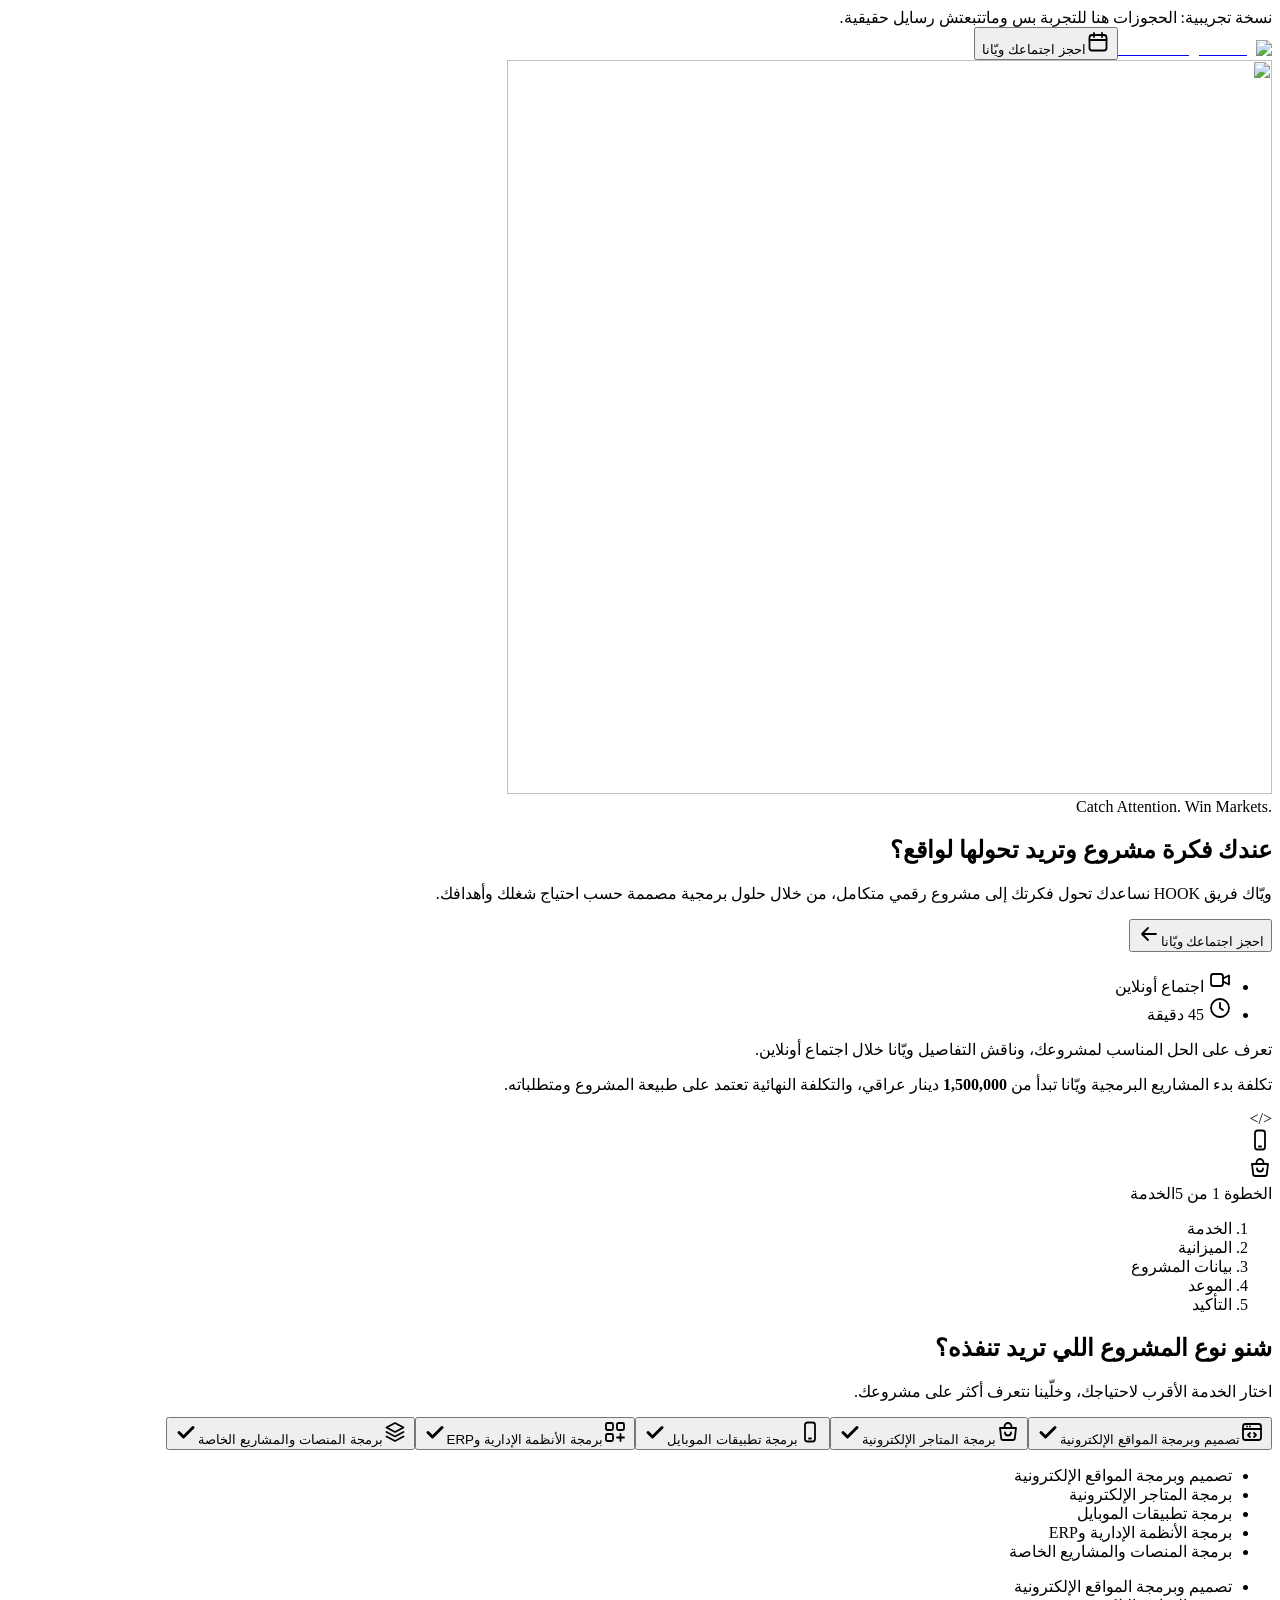
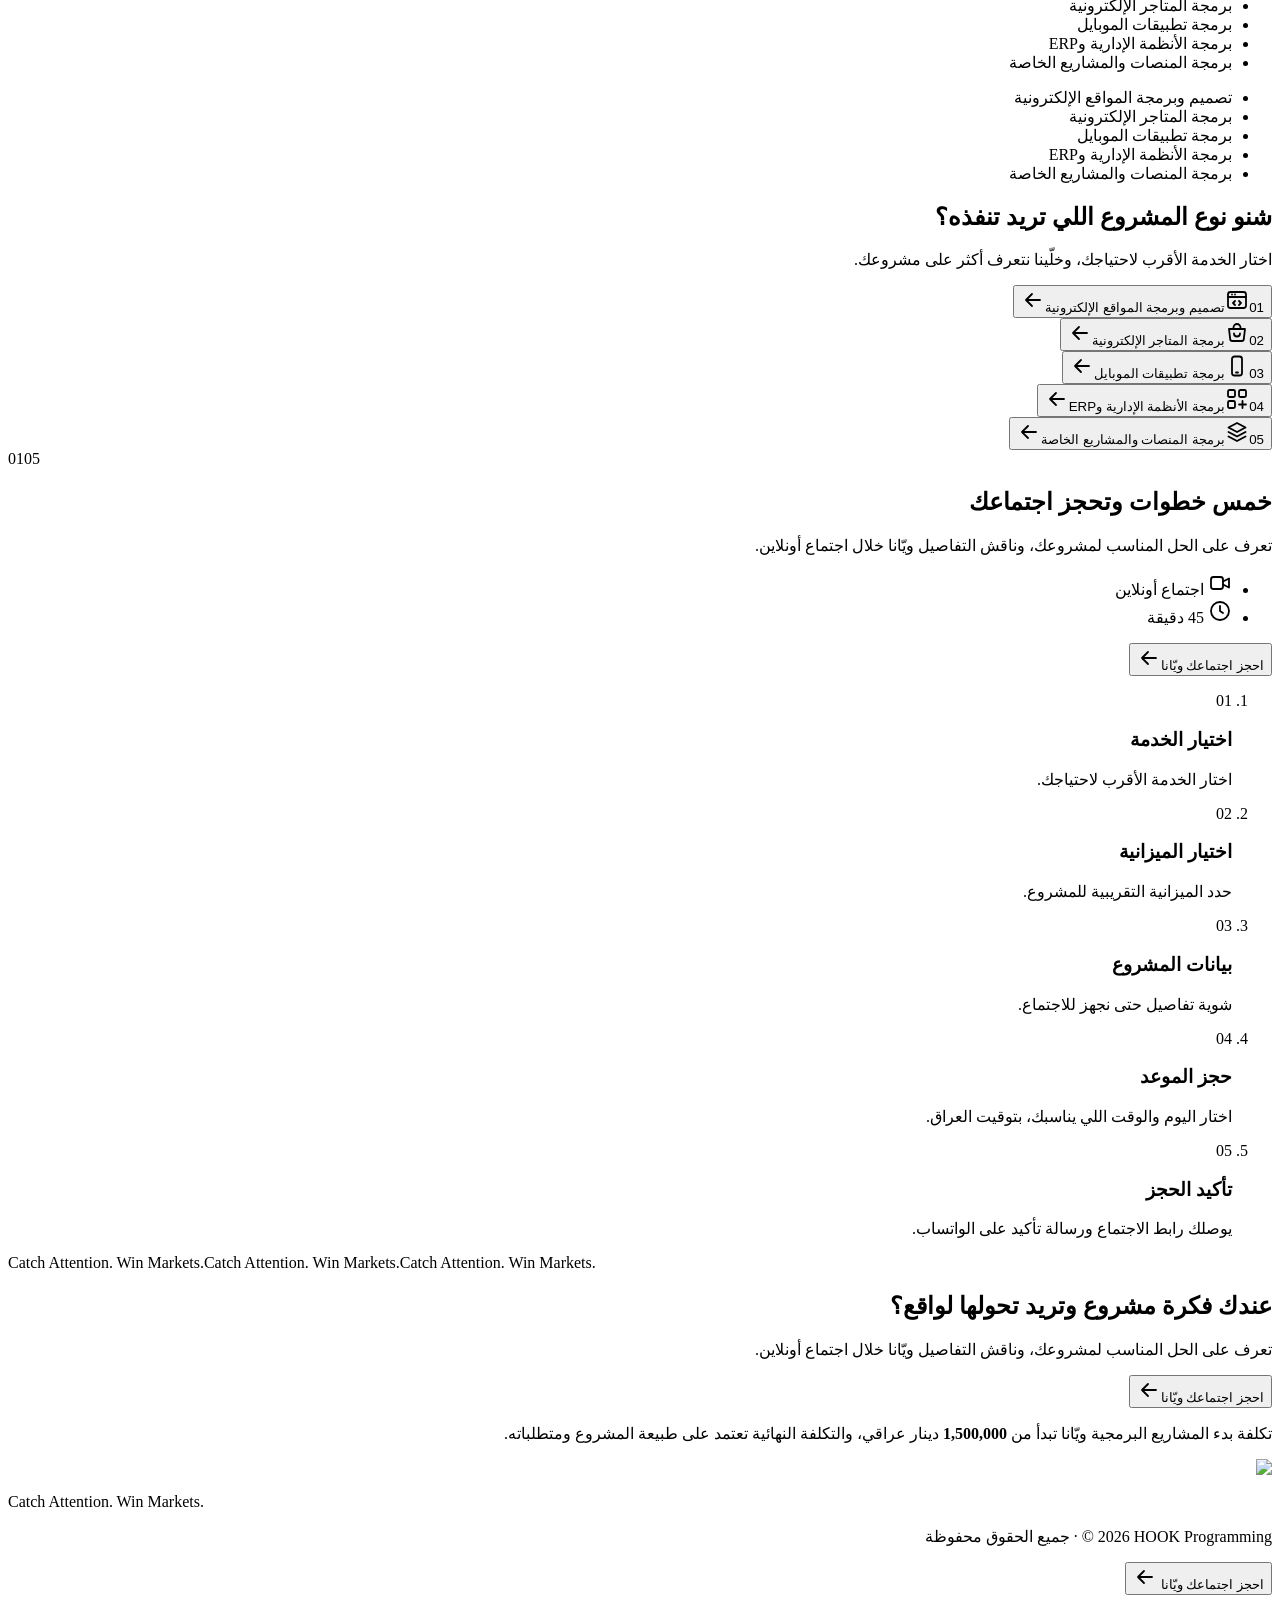
==== index.html @ b8d16e08 "Preview build 2026-11-19T22:41" ====
<!DOCTYPE html><html lang="ar" dir="rtl" class="NBnCba_variable antialiased"><head><meta charSet="utf-8"/><meta name="viewport" content="width=device-width, initial-scale=1"/><link rel="preload" href="/hook-preview/_next/static/media/4fb4363ca5982ca4-s.p.40_3w74kn95bo.woff2" as="font" crossorigin="" type="font/woff2"/><link rel="preload" href="/hook-preview/_next/static/media/f9a7f4f17784fbaa-s.p.08tn9snzkmifr.woff2" as="font" crossorigin="" type="font/woff2"/><link rel="preload" as="image" href="/hook-preview/brand/logo-horizontal.png"/><link rel="stylesheet" href="/hook-preview/_next/static/chunks/1wvkliy9l3chz.css" data-precedence="next"/><link rel="preload" as="script" fetchPriority="low" href="/hook-preview/_next/static/chunks/0uk63h0tuavo5.js"/><script src="/hook-preview/_next/static/chunks/0li7vzj18bfpo.js" async=""></script><script src="/hook-preview/_next/static/chunks/3lbm-r_1xmrrq.js" async=""></script><script src="/hook-preview/_next/static/chunks/41knupmim4kr8.js" async=""></script><script src="/hook-preview/_next/static/chunks/turbopack-120xuikn58gkx.js" async=""></script><script src="/hook-preview/_next/static/chunks/1e8blic1djf2d.js" async=""></script><script src="/hook-preview/_next/static/chunks/2da-fnyqw4diq.js" async=""></script><script src="/hook-preview/_next/static/chunks/3cg67i8x_c6ft.js" async=""></script><meta name="theme-color" content="#001f60"/><title>HOOK Programming | احجز اجتماعك ويّانا</title><meta name="description" content="ويّاك فريق HOOK نساعدك تحول فكرتك إلى مشروع رقمي متكامل. احجز اجتماع أونلاين وناقش تفاصيل مشروعك ويّانا."/><meta name="robots" content="noindex, nofollow"/><meta property="og:title" content="HOOK Programming | احجز اجتماعك ويّانا"/><meta property="og:description" content="عندك فكرة مشروع وتريد تحولها لواقع؟ احجز اجتماعك ويّا فريق HOOK."/><meta property="og:locale" content="ar_IQ"/><meta property="og:type" content="website"/><meta name="twitter:card" content="summary"/><meta name="twitter:title" content="HOOK Programming | احجز اجتماعك ويّانا"/><meta name="twitter:description" content="عندك فكرة مشروع وتريد تحولها لواقع؟ احجز اجتماعك ويّا فريق HOOK."/><link rel="icon" href="/hook-preview/icon.png?icon.2dky_c0a41x7n.png" sizes="209x210" type="image/png"/><meta name="next-size-adjust" content=""/><script src="/hook-preview/_next/static/chunks/0cz1d0mv5g_q7.js" noModule=""></script></head><body class="min-h-dvh"><div hidden=""><!--$--><!--/$--></div><div class="relative z-50 bg-orange px-4 py-1.5 text-center text-xs font-bold text-white">نسخة تجريبية: الحجوزات هنا للتجربة بس وماتتبعتش رسايل حقيقية.</div><header class="sticky top-0 z-40 -mb-[76px] px-3 pt-3 sm:px-5"><div class="mx-auto flex h-16 max-w-6xl items-center justify-between gap-2 rounded-full border bg-white/95 pe-2 ps-4 backdrop-blur-md transition-shadow duration-300 sm:pe-2.5 sm:ps-6 xl:max-w-7xl 2xl:max-w-[1400px] border-white/70 shadow-[0_10px_40px_-18px_rgb(0_0_0/0.6)]"><a href="#top" aria-label="HOOK Programming" class="block shrink-0"><img alt="HOOK Programming" width="2434" height="700" decoding="async" data-nimg="1" class="h-8 w-auto min-[380px]:h-9 sm:h-10" style="color:transparent" src="/hook-preview/brand/logo-horizontal.png"/></a><button type="button" class="flex h-11 shrink-0 items-center gap-2 rounded-full bg-navy px-3.5 text-[13px] font-extrabold text-white transition-colors hover:bg-blue min-[380px]:px-4 min-[380px]:text-sm sm:px-5"><svg width="24" height="24" viewBox="0 0 24 24" fill="none" stroke="currentColor" stroke-width="1.8" stroke-linecap="round" stroke-linejoin="round" aria-hidden="true" class="hidden size-4 min-[380px]:block"><rect x="3.5" y="5" width="17" height="15.5" rx="2.5"></rect><path d="M3.5 10h17M8 3v4M16 3v4"></path></svg>احجز اجتماعك ويّانا</button></div></header><main id="top"><section class="hero-night relative isolate overflow-hidden text-white"><div aria-hidden="true" class="pointer-events-none absolute inset-0 -z-10 overflow-hidden"><div class="aurora aurora-a"></div><div class="aurora aurora-b"></div><div class="aurora aurora-c"></div><div class="grid-floor"></div><div class="px absolute -left-28 top-20 lg:-left-20" style="--d:-22"><div class="sy-slow"><img alt="" loading="lazy" width="765" height="734" decoding="async" data-nimg="1" class="float-slower w-[380px] opacity-[0.07] brightness-0 invert lg:w-[640px]" style="color:transparent" src="/hook-preview/brand/mark.png"/></div></div><div class="grain"></div></div><div class="mx-auto grid max-w-6xl gap-10 px-4 pb-20 pt-[108px] sm:px-6 sm:pt-[124px] lg:grid-cols-[1.05fr_0.95fr] lg:gap-12 lg:pb-28 lg:pt-[140px] xl:max-w-7xl 2xl:max-w-[1400px] xl:gap-16"><div class="min-w-0 lg:pt-8"><div class="rise flex flex-wrap items-center gap-2" style="--i:0"><span dir="ltr" class="flex items-center gap-2 rounded-full border border-white/20 bg-white/10 px-3.5 py-1.5 text-[11px] font-extrabold uppercase tracking-[0.14em] text-cyan backdrop-blur"><span class="relative grid size-2 place-items-center"><span class="absolute size-2 animate-ping rounded-full bg-orange/70"></span><span class="size-1.5 rounded-full bg-orange"></span></span>Catch Attention. Win Markets.</span></div><h1 class="mt-5 text-balance text-[clamp(2.05rem,9.4vw,2.6rem)] font-black leading-[1.28] sm:text-[54px] lg:text-[60px] xl:text-[68px]"><span class="word" style="--w:0">عندك</span> <span class="word" style="--w:1">فكرة</span> <span class="word" style="--w:2">مشروع</span> <span class="word" style="--w:3">وتريد</span> <span class="marker marker-full text-navy-deep word" style="--w:4">تحولها لواقع؟</span></h1><p class="rise mt-5 max-w-xl text-[17px] leading-[1.9] text-white/80 sm:text-lg" style="--i:4">ويّاك فريق HOOK نساعدك تحول فكرتك إلى مشروع رقمي متكامل، من خلال حلول برمجية مصممة حسب احتياج شغلك وأهدافك.</p><div class="rise mt-7 flex flex-col gap-4 sm:flex-row sm:items-center" style="--i:5"><button type="button" class="shine group flex min-h-[60px] items-center justify-center gap-3 rounded-2xl bg-orange px-7 text-lg font-black text-white shadow-[0_14px_34px_-10px_rgb(244_80_42/0.85)] transition-all duration-200 hover:-translate-y-0.5 hover:shadow-[0_22px_44px_-12px_rgb(244_80_42/0.95)] active:translate-y-0 ">احجز اجتماعك ويّانا<svg width="24" height="24" viewBox="0 0 24 24" fill="none" stroke="currentColor" stroke-width="1.8" stroke-linecap="round" stroke-linejoin="round" aria-hidden="true" class="size-5 transition-transform group-hover:-translate-x-1"><path d="M19 12H5M11 6l-6 6 6 6"></path></svg></button><ul class="flex flex-wrap gap-2 text-xs font-bold text-white"><li class="flex items-center gap-1.5 rounded-full border border-white/15 bg-white/10 px-3 py-2 backdrop-blur"><svg width="24" height="24" viewBox="0 0 24 24" fill="none" stroke="currentColor" stroke-width="1.8" stroke-linecap="round" stroke-linejoin="round" aria-hidden="true" class="size-4 text-cyan"><rect x="3" y="6" width="12" height="12" rx="2.5"></rect><path d="m15 10.5 6-3v9l-6-3"></path></svg> <!-- -->اجتماع أونلاين</li><li class="flex items-center gap-1.5 rounded-full border border-white/15 bg-white/10 px-3 py-2 backdrop-blur"><svg width="24" height="24" viewBox="0 0 24 24" fill="none" stroke="currentColor" stroke-width="1.8" stroke-linecap="round" stroke-linejoin="round" aria-hidden="true" class="size-4 text-cyan"><circle cx="12" cy="12" r="9"></circle><path d="M12 7v5l3 2"></path></svg> <!-- -->45 دقيقة</li></ul></div><p class="rise mt-5 max-w-lg text-[15px] leading-relaxed text-white/60" style="--i:6">تعرف على الحل المناسب لمشروعك، وناقش التفاصيل ويّانا خلال اجتماع أونلاين.</p><div class="rise mt-6 max-w-xl rounded-2xl border border-white/15 bg-white/[0.07] p-4 backdrop-blur" style="--i:7"><div class="flex gap-3.5"><span class="mt-1 w-1.5 shrink-0 self-stretch rounded-full bg-gradient-to-b from-orange to-cyan"></span><p class="text-sm leading-relaxed text-white/75">تكلفة بدء المشاريع البرمجية ويّانا تبدأ من <strong class="whitespace-nowrap font-black text-cyan">1,500,000</strong> دينار عراقي، والتكلفة النهائية تعتمد على طبيعة المشروع ومتطلباته.</p></div></div></div><div class="rise relative mx-auto w-full min-w-0 max-w-xl lg:max-w-none" style="--i:3"><div aria-hidden="true" class="absolute -inset-6 -z-10 rounded-[48px] bg-[radial-gradient(60%_60%_at_50%_40%,rgb(110_207_234/0.38),transparent_70%)] blur-2xl"></div><div aria-hidden="true" class="px absolute -right-6 -top-6 z-10 hidden lg:block" style="--d:34"><div class="float-slow rounded-2xl border border-white/20 bg-navy px-3.5 py-2.5 font-mono text-sm font-bold text-cyan shadow-float">&lt;/&gt;</div></div><div aria-hidden="true" class="px absolute -left-9 top-[38%] z-10 hidden xl:block" style="--d:-40"><div class="float-slower grid size-14 place-items-center rounded-2xl border border-white/25 bg-white/10 text-cyan shadow-float backdrop-blur-md"><svg width="24" height="24" viewBox="0 0 24 24" fill="none" stroke="currentColor" stroke-width="1.8" stroke-linecap="round" stroke-linejoin="round" aria-hidden="true" class="size-6"><rect x="7" y="2.5" width="10" height="19" rx="2.5"></rect><path d="M11 18.5h2"></path></svg></div></div><div aria-hidden="true" class="px absolute -bottom-7 right-10 z-10 hidden lg:block" style="--d:26"><div class="float-slow grid size-12 place-items-center rounded-2xl bg-orange text-white shadow-[0_16px_34px_-10px_rgb(244_80_42/0.9)]"><svg width="24" height="24" viewBox="0 0 24 24" fill="none" stroke="currentColor" stroke-width="1.8" stroke-linecap="round" stroke-linejoin="round" aria-hidden="true" class="size-5"><path d="M4 8h16l-1.2 10.2a2 2 0 0 1-2 1.8H7.2a2 2 0 0 1-2-1.8L4 8Z"></path><path d="M8.5 8V6.5a3.5 3.5 0 0 1 7 0V8"></path><path d="M9 12.5a3 3 0 0 0 6 0"></path></svg></div></div><div class="tilt"><div id="book" class="relative min-w-0 scroll-mt-24 overflow-hidden rounded-[28px] bg-white text-ink shadow-[0_0_0_1px_rgb(255_255_255/0.16),0_40px_90px_-24px_rgb(0_5_25/0.75),0_0_70px_-12px_rgb(110_207_234/0.4)]"><div class="relative bg-gradient-to-l from-navy via-navy to-blue px-5 pb-4 pt-4 text-white sm:px-7"><span aria-hidden="true" class="absolute inset-x-0 top-0 h-px bg-gradient-to-l from-transparent via-cyan to-transparent"></span><div class="flex items-center justify-between text-xs font-bold"><span class="text-cyan">الخطوة 1 من 5</span><span class="text-white/90">الخدمة</span></div><ol class="mt-3 grid grid-cols-5 gap-1.5" aria-label="الخطوة 1 من 5"><li aria-current="step"><span class="block h-1.5 rounded-full transition-all duration-500 bg-orange"></span><span class="mt-1.5 hidden truncate text-[11px] font-bold sm:block text-white">الخدمة</span></li><li><span class="block h-1.5 rounded-full transition-all duration-500 bg-white/20"></span><span class="mt-1.5 hidden truncate text-[11px] font-bold sm:block text-white/45">الميزانية</span></li><li><span class="block h-1.5 rounded-full transition-all duration-500 bg-white/20"></span><span class="mt-1.5 hidden truncate text-[11px] font-bold sm:block text-white/45">بيانات المشروع</span></li><li><span class="block h-1.5 rounded-full transition-all duration-500 bg-white/20"></span><span class="mt-1.5 hidden truncate text-[11px] font-bold sm:block text-white/45">الموعد</span></li><li><span class="block h-1.5 rounded-full transition-all duration-500 bg-white/20"></span><span class="mt-1.5 hidden truncate text-[11px] font-bold sm:block text-white/45">التأكيد</span></li></ol></div><div class="step-in p-5 sm:p-7"><h2 class="text-[22px] font-black leading-snug text-navy sm:text-2xl">شنو نوع المشروع اللي تريد تنفذه؟</h2><p class="mb-5 mt-1.5 text-sm leading-relaxed text-mute">اختار الخدمة الأقرب لاحتياجك، وخلّينا نتعرف أكثر على مشروعك.</p><div role="radiogroup" aria-label="شنو نوع المشروع اللي تريد تنفذه؟" class="grid gap-2.5"><button type="button" role="radio" aria-checked="false" class="group flex min-h-14 w-full items-center gap-3 rounded-2xl border-2 px-4 py-3 text-start text-[15px] font-bold transition-all duration-200 active:scale-[0.99] border-line bg-white text-ink hover:border-cyan hover:bg-cyan-soft/30"><span class="grid size-10 shrink-0 place-items-center rounded-xl transition-colors bg-paper text-blue group-hover:bg-white"><svg width="24" height="24" viewBox="0 0 24 24" fill="none" stroke="currentColor" stroke-width="1.8" stroke-linecap="round" stroke-linejoin="round" aria-hidden="true" class="size-5"><rect x="3" y="4" width="18" height="16" rx="2.5"></rect><path d="M3 9h18M7 6.5h.01M10 6.5h.01"></path><path d="m10 13-2 2 2 2M14 13l2 2-2 2"></path></svg></span><span class="flex-1 leading-snug">تصميم وبرمجة المواقع الإلكترونية</span><span class="grid size-6 shrink-0 place-items-center rounded-full border-2 transition-all border-line bg-white text-transparent"><svg width="24" height="24" viewBox="0 0 24 24" fill="none" stroke="currentColor" stroke-width="3" stroke-linecap="round" stroke-linejoin="round" aria-hidden="true" class="size-3.5"><path d="m5 12.5 4.5 4.5L19 7.5"></path></svg></span></button><button type="button" role="radio" aria-checked="false" class="group flex min-h-14 w-full items-center gap-3 rounded-2xl border-2 px-4 py-3 text-start text-[15px] font-bold transition-all duration-200 active:scale-[0.99] border-line bg-white text-ink hover:border-cyan hover:bg-cyan-soft/30"><span class="grid size-10 shrink-0 place-items-center rounded-xl transition-colors bg-paper text-blue group-hover:bg-white"><svg width="24" height="24" viewBox="0 0 24 24" fill="none" stroke="currentColor" stroke-width="1.8" stroke-linecap="round" stroke-linejoin="round" aria-hidden="true" class="size-5"><path d="M4 8h16l-1.2 10.2a2 2 0 0 1-2 1.8H7.2a2 2 0 0 1-2-1.8L4 8Z"></path><path d="M8.5 8V6.5a3.5 3.5 0 0 1 7 0V8"></path><path d="M9 12.5a3 3 0 0 0 6 0"></path></svg></span><span class="flex-1 leading-snug">برمجة المتاجر الإلكترونية</span><span class="grid size-6 shrink-0 place-items-center rounded-full border-2 transition-all border-line bg-white text-transparent"><svg width="24" height="24" viewBox="0 0 24 24" fill="none" stroke="currentColor" stroke-width="3" stroke-linecap="round" stroke-linejoin="round" aria-hidden="true" class="size-3.5"><path d="m5 12.5 4.5 4.5L19 7.5"></path></svg></span></button><button type="button" role="radio" aria-checked="false" class="group flex min-h-14 w-full items-center gap-3 rounded-2xl border-2 px-4 py-3 text-start text-[15px] font-bold transition-all duration-200 active:scale-[0.99] border-line bg-white text-ink hover:border-cyan hover:bg-cyan-soft/30"><span class="grid size-10 shrink-0 place-items-center rounded-xl transition-colors bg-paper text-blue group-hover:bg-white"><svg width="24" height="24" viewBox="0 0 24 24" fill="none" stroke="currentColor" stroke-width="1.8" stroke-linecap="round" stroke-linejoin="round" aria-hidden="true" class="size-5"><rect x="7" y="2.5" width="10" height="19" rx="2.5"></rect><path d="M11 18.5h2"></path></svg></span><span class="flex-1 leading-snug">برمجة تطبيقات الموبايل</span><span class="grid size-6 shrink-0 place-items-center rounded-full border-2 transition-all border-line bg-white text-transparent"><svg width="24" height="24" viewBox="0 0 24 24" fill="none" stroke="currentColor" stroke-width="3" stroke-linecap="round" stroke-linejoin="round" aria-hidden="true" class="size-3.5"><path d="m5 12.5 4.5 4.5L19 7.5"></path></svg></span></button><button type="button" role="radio" aria-checked="false" class="group flex min-h-14 w-full items-center gap-3 rounded-2xl border-2 px-4 py-3 text-start text-[15px] font-bold transition-all duration-200 active:scale-[0.99] border-line bg-white text-ink hover:border-cyan hover:bg-cyan-soft/30"><span class="grid size-10 shrink-0 place-items-center rounded-xl transition-colors bg-paper text-blue group-hover:bg-white"><svg width="24" height="24" viewBox="0 0 24 24" fill="none" stroke="currentColor" stroke-width="1.8" stroke-linecap="round" stroke-linejoin="round" aria-hidden="true" class="size-5"><rect x="3" y="3" width="7" height="7" rx="1.5"></rect><rect x="14" y="3" width="7" height="7" rx="1.5"></rect><rect x="3" y="14" width="7" height="7" rx="1.5"></rect><path d="M17.5 14v7M14 17.5h7"></path></svg></span><span class="flex-1 leading-snug">برمجة الأنظمة الإدارية وERP</span><span class="grid size-6 shrink-0 place-items-center rounded-full border-2 transition-all border-line bg-white text-transparent"><svg width="24" height="24" viewBox="0 0 24 24" fill="none" stroke="currentColor" stroke-width="3" stroke-linecap="round" stroke-linejoin="round" aria-hidden="true" class="size-3.5"><path d="m5 12.5 4.5 4.5L19 7.5"></path></svg></span></button><button type="button" role="radio" aria-checked="false" class="group flex min-h-14 w-full items-center gap-3 rounded-2xl border-2 px-4 py-3 text-start text-[15px] font-bold transition-all duration-200 active:scale-[0.99] border-line bg-white text-ink hover:border-cyan hover:bg-cyan-soft/30"><span class="grid size-10 shrink-0 place-items-center rounded-xl transition-colors bg-paper text-blue group-hover:bg-white"><svg width="24" height="24" viewBox="0 0 24 24" fill="none" stroke="currentColor" stroke-width="1.8" stroke-linecap="round" stroke-linejoin="round" aria-hidden="true" class="size-5"><path d="m12 3 8.5 4.5L12 12 3.5 7.5 12 3Z"></path><path d="m3.5 12 8.5 4.5 8.5-4.5M3.5 16.5 12 21l8.5-4.5"></path></svg></span><span class="flex-1 leading-snug">برمجة المنصات والمشاريع الخاصة</span><span class="grid size-6 shrink-0 place-items-center rounded-full border-2 transition-all border-line bg-white text-transparent"><svg width="24" height="24" viewBox="0 0 24 24" fill="none" stroke="currentColor" stroke-width="3" stroke-linecap="round" stroke-linejoin="round" aria-hidden="true" class="size-3.5"><path d="m5 12.5 4.5 4.5L19 7.5"></path></svg></span></button></div></div></div></div></div></div></section><div aria-hidden="true" class="relative z-10 overflow-hidden bg-[linear-gradient(to_bottom,#001a52_50%,var(--color-paper)_50%)]"><div class="-mx-4 -rotate-[1.4deg] bg-cyan py-3 text-navy-deep shadow-[0_18px_40px_-18px_rgb(0_19_61/0.55)] sm:py-3.5"><div class="marquee-track flex w-max"><ul class="flex shrink-0 items-center"><li class="flex items-center whitespace-nowrap text-base font-black sm:text-xl"><span class="px-6 sm:px-9">تصميم وبرمجة المواقع الإلكترونية</span><span class="size-2 rotate-45 bg-orange sm:size-2.5"></span></li><li class="flex items-center whitespace-nowrap text-base font-black sm:text-xl"><span class="px-6 sm:px-9">برمجة المتاجر الإلكترونية</span><span class="size-2 rotate-45 bg-orange sm:size-2.5"></span></li><li class="flex items-center whitespace-nowrap text-base font-black sm:text-xl"><span class="px-6 sm:px-9">برمجة تطبيقات الموبايل</span><span class="size-2 rotate-45 bg-orange sm:size-2.5"></span></li><li class="flex items-center whitespace-nowrap text-base font-black sm:text-xl"><span class="px-6 sm:px-9">برمجة الأنظمة الإدارية وERP</span><span class="size-2 rotate-45 bg-orange sm:size-2.5"></span></li><li class="flex items-center whitespace-nowrap text-base font-black sm:text-xl"><span class="px-6 sm:px-9">برمجة المنصات والمشاريع الخاصة</span><span class="size-2 rotate-45 bg-orange sm:size-2.5"></span></li></ul><ul class="flex shrink-0 items-center"><li class="flex items-center whitespace-nowrap text-base font-black sm:text-xl"><span class="px-6 sm:px-9">تصميم وبرمجة المواقع الإلكترونية</span><span class="size-2 rotate-45 bg-orange sm:size-2.5"></span></li><li class="flex items-center whitespace-nowrap text-base font-black sm:text-xl"><span class="px-6 sm:px-9">برمجة المتاجر الإلكترونية</span><span class="size-2 rotate-45 bg-orange sm:size-2.5"></span></li><li class="flex items-center whitespace-nowrap text-base font-black sm:text-xl"><span class="px-6 sm:px-9">برمجة تطبيقات الموبايل</span><span class="size-2 rotate-45 bg-orange sm:size-2.5"></span></li><li class="flex items-center whitespace-nowrap text-base font-black sm:text-xl"><span class="px-6 sm:px-9">برمجة الأنظمة الإدارية وERP</span><span class="size-2 rotate-45 bg-orange sm:size-2.5"></span></li><li class="flex items-center whitespace-nowrap text-base font-black sm:text-xl"><span class="px-6 sm:px-9">برمجة المنصات والمشاريع الخاصة</span><span class="size-2 rotate-45 bg-orange sm:size-2.5"></span></li></ul><ul class="flex shrink-0 items-center"><li class="flex items-center whitespace-nowrap text-base font-black sm:text-xl"><span class="px-6 sm:px-9">تصميم وبرمجة المواقع الإلكترونية</span><span class="size-2 rotate-45 bg-orange sm:size-2.5"></span></li><li class="flex items-center whitespace-nowrap text-base font-black sm:text-xl"><span class="px-6 sm:px-9">برمجة المتاجر الإلكترونية</span><span class="size-2 rotate-45 bg-orange sm:size-2.5"></span></li><li class="flex items-center whitespace-nowrap text-base font-black sm:text-xl"><span class="px-6 sm:px-9">برمجة تطبيقات الموبايل</span><span class="size-2 rotate-45 bg-orange sm:size-2.5"></span></li><li class="flex items-center whitespace-nowrap text-base font-black sm:text-xl"><span class="px-6 sm:px-9">برمجة الأنظمة الإدارية وERP</span><span class="size-2 rotate-45 bg-orange sm:size-2.5"></span></li><li class="flex items-center whitespace-nowrap text-base font-black sm:text-xl"><span class="px-6 sm:px-9">برمجة المنصات والمشاريع الخاصة</span><span class="size-2 rotate-45 bg-orange sm:size-2.5"></span></li></ul></div></div></div><section class="relative bg-paper"><div class="mx-auto max-w-6xl px-4 py-16 sm:px-6 lg:py-24 xl:max-w-7xl 2xl:max-w-[1400px]"><div class="reveal max-w-2xl"><h2 class="text-balance text-3xl font-black leading-snug text-navy sm:text-[42px]">شنو نوع المشروع اللي تريد تنفذه؟</h2><p class="mt-3 text-base leading-relaxed text-mute sm:text-lg">اختار الخدمة الأقرب لاحتياجك، وخلّينا نتعرف أكثر على مشروعك.</p></div><div class="mt-8 grid gap-3 sm:grid-cols-2 sm:gap-4 lg:mt-12 lg:grid-cols-6"><div style="--i:0" class="reveal lg:col-span-3 "><button type="button" aria-label="تصميم وبرمجة المواقع الإلكترونية، احجز اجتماعك ويّانا" class="spot group relative flex h-full min-h-[78px] w-full items-center gap-4 overflow-hidden rounded-3xl border bg-white p-4 text-start shadow-card transition-all duration-300 hover:-translate-y-1 hover:border-cyan hover:shadow-float sm:min-h-[176px] sm:flex-col sm:items-start sm:justify-between sm:p-6 border-line"><span aria-hidden="true" class="pointer-events-none absolute left-5 top-3 hidden text-[92px] font-black leading-none tabular-nums text-navy/[0.06] transition-colors duration-300 group-hover:text-cyan/40 sm:block">0<!-- -->1</span><span class="relative grid size-12 shrink-0 place-items-center rounded-2xl bg-navy text-cyan transition-colors duration-300 group-hover:bg-orange group-hover:text-white sm:size-14"><svg width="24" height="24" viewBox="0 0 24 24" fill="none" stroke="currentColor" stroke-width="1.8" stroke-linecap="round" stroke-linejoin="round" aria-hidden="true" class="size-6"><rect x="3" y="4" width="18" height="16" rx="2.5"></rect><path d="M3 9h18M7 6.5h.01M10 6.5h.01"></path><path d="m10 13-2 2 2 2M14 13l2 2-2 2"></path></svg></span><span class="relative flex min-w-0 flex-1 items-center justify-between gap-3 sm:w-full sm:flex-none"><span class="text-base font-black leading-snug text-navy sm:text-lg lg:text-xl">تصميم وبرمجة المواقع الإلكترونية</span><span class="grid size-9 shrink-0 place-items-center rounded-full border border-line text-navy transition-all duration-300 group-hover:border-orange group-hover:bg-orange group-hover:text-white"><svg width="24" height="24" viewBox="0 0 24 24" fill="none" stroke="currentColor" stroke-width="1.8" stroke-linecap="round" stroke-linejoin="round" aria-hidden="true" class="size-4"><path d="M19 12H5M11 6l-6 6 6 6"></path></svg></span></span></button></div><div style="--i:1" class="reveal lg:col-span-3 "><button type="button" aria-label="برمجة المتاجر الإلكترونية، احجز اجتماعك ويّانا" class="spot group relative flex h-full min-h-[78px] w-full items-center gap-4 overflow-hidden rounded-3xl border bg-white p-4 text-start shadow-card transition-all duration-300 hover:-translate-y-1 hover:border-cyan hover:shadow-float sm:min-h-[176px] sm:flex-col sm:items-start sm:justify-between sm:p-6 border-line"><span aria-hidden="true" class="pointer-events-none absolute left-5 top-3 hidden text-[92px] font-black leading-none tabular-nums text-navy/[0.06] transition-colors duration-300 group-hover:text-cyan/40 sm:block">0<!-- -->2</span><span class="relative grid size-12 shrink-0 place-items-center rounded-2xl bg-navy text-cyan transition-colors duration-300 group-hover:bg-orange group-hover:text-white sm:size-14"><svg width="24" height="24" viewBox="0 0 24 24" fill="none" stroke="currentColor" stroke-width="1.8" stroke-linecap="round" stroke-linejoin="round" aria-hidden="true" class="size-6"><path d="M4 8h16l-1.2 10.2a2 2 0 0 1-2 1.8H7.2a2 2 0 0 1-2-1.8L4 8Z"></path><path d="M8.5 8V6.5a3.5 3.5 0 0 1 7 0V8"></path><path d="M9 12.5a3 3 0 0 0 6 0"></path></svg></span><span class="relative flex min-w-0 flex-1 items-center justify-between gap-3 sm:w-full sm:flex-none"><span class="text-base font-black leading-snug text-navy sm:text-lg lg:text-xl">برمجة المتاجر الإلكترونية</span><span class="grid size-9 shrink-0 place-items-center rounded-full border border-line text-navy transition-all duration-300 group-hover:border-orange group-hover:bg-orange group-hover:text-white"><svg width="24" height="24" viewBox="0 0 24 24" fill="none" stroke="currentColor" stroke-width="1.8" stroke-linecap="round" stroke-linejoin="round" aria-hidden="true" class="size-4"><path d="M19 12H5M11 6l-6 6 6 6"></path></svg></span></span></button></div><div style="--i:2" class="reveal lg:col-span-2 "><button type="button" aria-label="برمجة تطبيقات الموبايل، احجز اجتماعك ويّانا" class="spot group relative flex h-full min-h-[78px] w-full items-center gap-4 overflow-hidden rounded-3xl border bg-white p-4 text-start shadow-card transition-all duration-300 hover:-translate-y-1 hover:border-cyan hover:shadow-float sm:min-h-[176px] sm:flex-col sm:items-start sm:justify-between sm:p-6 border-line"><span aria-hidden="true" class="pointer-events-none absolute left-5 top-3 hidden text-[92px] font-black leading-none tabular-nums text-navy/[0.06] transition-colors duration-300 group-hover:text-cyan/40 sm:block">0<!-- -->3</span><span class="relative grid size-12 shrink-0 place-items-center rounded-2xl bg-navy text-cyan transition-colors duration-300 group-hover:bg-orange group-hover:text-white sm:size-14"><svg width="24" height="24" viewBox="0 0 24 24" fill="none" stroke="currentColor" stroke-width="1.8" stroke-linecap="round" stroke-linejoin="round" aria-hidden="true" class="size-6"><rect x="7" y="2.5" width="10" height="19" rx="2.5"></rect><path d="M11 18.5h2"></path></svg></span><span class="relative flex min-w-0 flex-1 items-center justify-between gap-3 sm:w-full sm:flex-none"><span class="text-base font-black leading-snug text-navy sm:text-lg lg:text-xl">برمجة تطبيقات الموبايل</span><span class="grid size-9 shrink-0 place-items-center rounded-full border border-line text-navy transition-all duration-300 group-hover:border-orange group-hover:bg-orange group-hover:text-white"><svg width="24" height="24" viewBox="0 0 24 24" fill="none" stroke="currentColor" stroke-width="1.8" stroke-linecap="round" stroke-linejoin="round" aria-hidden="true" class="size-4"><path d="M19 12H5M11 6l-6 6 6 6"></path></svg></span></span></button></div><div style="--i:3" class="reveal lg:col-span-2 "><button type="button" aria-label="برمجة الأنظمة الإدارية وERP، احجز اجتماعك ويّانا" class="spot group relative flex h-full min-h-[78px] w-full items-center gap-4 overflow-hidden rounded-3xl border bg-white p-4 text-start shadow-card transition-all duration-300 hover:-translate-y-1 hover:border-cyan hover:shadow-float sm:min-h-[176px] sm:flex-col sm:items-start sm:justify-between sm:p-6 border-line"><span aria-hidden="true" class="pointer-events-none absolute left-5 top-3 hidden text-[92px] font-black leading-none tabular-nums text-navy/[0.06] transition-colors duration-300 group-hover:text-cyan/40 sm:block">0<!-- -->4</span><span class="relative grid size-12 shrink-0 place-items-center rounded-2xl bg-navy text-cyan transition-colors duration-300 group-hover:bg-orange group-hover:text-white sm:size-14"><svg width="24" height="24" viewBox="0 0 24 24" fill="none" stroke="currentColor" stroke-width="1.8" stroke-linecap="round" stroke-linejoin="round" aria-hidden="true" class="size-6"><rect x="3" y="3" width="7" height="7" rx="1.5"></rect><rect x="14" y="3" width="7" height="7" rx="1.5"></rect><rect x="3" y="14" width="7" height="7" rx="1.5"></rect><path d="M17.5 14v7M14 17.5h7"></path></svg></span><span class="relative flex min-w-0 flex-1 items-center justify-between gap-3 sm:w-full sm:flex-none"><span class="text-base font-black leading-snug text-navy sm:text-lg lg:text-xl">برمجة الأنظمة الإدارية وERP</span><span class="grid size-9 shrink-0 place-items-center rounded-full border border-line text-navy transition-all duration-300 group-hover:border-orange group-hover:bg-orange group-hover:text-white"><svg width="24" height="24" viewBox="0 0 24 24" fill="none" stroke="currentColor" stroke-width="1.8" stroke-linecap="round" stroke-linejoin="round" aria-hidden="true" class="size-4"><path d="M19 12H5M11 6l-6 6 6 6"></path></svg></span></span></button></div><div style="--i:4" class="reveal lg:col-span-2 sm:col-span-2"><button type="button" aria-label="برمجة المنصات والمشاريع الخاصة، احجز اجتماعك ويّانا" class="spot group relative flex h-full min-h-[78px] w-full items-center gap-4 overflow-hidden rounded-3xl border bg-white p-4 text-start shadow-card transition-all duration-300 hover:-translate-y-1 hover:border-cyan hover:shadow-float sm:min-h-[176px] sm:flex-col sm:items-start sm:justify-between sm:p-6 border-line"><span aria-hidden="true" class="pointer-events-none absolute left-5 top-3 hidden text-[92px] font-black leading-none tabular-nums text-navy/[0.06] transition-colors duration-300 group-hover:text-cyan/40 sm:block">0<!-- -->5</span><span class="relative grid size-12 shrink-0 place-items-center rounded-2xl bg-navy text-cyan transition-colors duration-300 group-hover:bg-orange group-hover:text-white sm:size-14"><svg width="24" height="24" viewBox="0 0 24 24" fill="none" stroke="currentColor" stroke-width="1.8" stroke-linecap="round" stroke-linejoin="round" aria-hidden="true" class="size-6"><path d="m12 3 8.5 4.5L12 12 3.5 7.5 12 3Z"></path><path d="m3.5 12 8.5 4.5 8.5-4.5M3.5 16.5 12 21l8.5-4.5"></path></svg></span><span class="relative flex min-w-0 flex-1 items-center justify-between gap-3 sm:w-full sm:flex-none"><span class="text-base font-black leading-snug text-navy sm:text-lg lg:text-xl">برمجة المنصات والمشاريع الخاصة</span><span class="grid size-9 shrink-0 place-items-center rounded-full border border-line text-navy transition-all duration-300 group-hover:border-orange group-hover:bg-orange group-hover:text-white"><svg width="24" height="24" viewBox="0 0 24 24" fill="none" stroke="currentColor" stroke-width="1.8" stroke-linecap="round" stroke-linejoin="round" aria-hidden="true" class="size-4"><path d="M19 12H5M11 6l-6 6 6 6"></path></svg></span></span></button></div></div></div></section><section class="border-t border-line bg-white"><div class="mx-auto grid max-w-6xl gap-10 px-4 py-16 sm:px-6 lg:grid-cols-[0.85fr_1.15fr] lg:gap-20 lg:py-28 xl:max-w-7xl 2xl:max-w-[1400px]"><div class="reveal lg:sticky lg:top-32 lg:self-start"><div dir="ltr" class="flex items-center justify-end gap-3 text-sm font-black tabular-nums text-orange"><span>01</span><span class="h-px w-10 bg-orange/50"></span><span>05</span></div><h2 class="mt-3 text-balance text-3xl font-black leading-snug text-navy sm:text-[42px] lg:text-[46px]">خمس خطوات وتحجز اجتماعك</h2><p class="mt-4 max-w-md text-base leading-relaxed text-mute">تعرف على الحل المناسب لمشروعك، وناقش التفاصيل ويّانا خلال اجتماع أونلاين.</p><ul class="mt-5 flex flex-wrap gap-2 text-xs font-bold text-navy"><li class="flex items-center gap-1.5 rounded-full bg-cyan-soft px-3 py-2"><svg width="24" height="24" viewBox="0 0 24 24" fill="none" stroke="currentColor" stroke-width="1.8" stroke-linecap="round" stroke-linejoin="round" aria-hidden="true" class="size-4 text-blue"><rect x="3" y="6" width="12" height="12" rx="2.5"></rect><path d="m15 10.5 6-3v9l-6-3"></path></svg> <!-- -->اجتماع أونلاين</li><li class="flex items-center gap-1.5 rounded-full bg-cyan-soft px-3 py-2"><svg width="24" height="24" viewBox="0 0 24 24" fill="none" stroke="currentColor" stroke-width="1.8" stroke-linecap="round" stroke-linejoin="round" aria-hidden="true" class="size-4 text-blue"><circle cx="12" cy="12" r="9"></circle><path d="M12 7v5l3 2"></path></svg> <!-- -->45 دقيقة</li></ul><button type="button" class="shine group flex min-h-[60px] items-center justify-center gap-3 rounded-2xl bg-orange px-7 text-lg font-black text-white shadow-[0_14px_34px_-10px_rgb(244_80_42/0.85)] transition-all duration-200 hover:-translate-y-0.5 hover:shadow-[0_22px_44px_-12px_rgb(244_80_42/0.95)] active:translate-y-0 mt-7 hidden w-fit lg:flex">احجز اجتماعك ويّانا<svg width="24" height="24" viewBox="0 0 24 24" fill="none" stroke="currentColor" stroke-width="1.8" stroke-linecap="round" stroke-linejoin="round" aria-hidden="true" class="size-5 transition-transform group-hover:-translate-x-1"><path d="M19 12H5M11 6l-6 6 6 6"></path></svg></button></div><ol class="relative"><span aria-hidden="true" class="absolute bottom-6 start-[23px] top-6 w-0.5 rounded-full bg-line"></span><span aria-hidden="true" class="tl-fill absolute bottom-6 start-[23px] top-6 w-0.5 rounded-full bg-gradient-to-b from-orange via-orange to-cyan"></span><li data-step="true" class="relative pb-4 ps-[68px] last:pb-0 sm:ps-20"><span class="absolute start-0 top-3 grid size-12 place-items-center rounded-full border-2 text-base font-black tabular-nums transition-all duration-500 scale-90 border-line bg-white text-mute">0<!-- -->1</span><div class="rounded-3xl border p-5 transition-all duration-500 sm:p-6 border-line bg-paper/70"><h3 class="text-lg font-black transition-colors duration-500 sm:text-xl text-navy/60">اختيار الخدمة</h3><p class="mt-1.5 text-[15px] leading-relaxed text-mute">اختار الخدمة الأقرب لاحتياجك.</p></div></li><li data-step="true" class="relative pb-4 ps-[68px] last:pb-0 sm:ps-20"><span class="absolute start-0 top-3 grid size-12 place-items-center rounded-full border-2 text-base font-black tabular-nums transition-all duration-500 scale-90 border-line bg-white text-mute">0<!-- -->2</span><div class="rounded-3xl border p-5 transition-all duration-500 sm:p-6 border-line bg-paper/70"><h3 class="text-lg font-black transition-colors duration-500 sm:text-xl text-navy/60">اختيار الميزانية</h3><p class="mt-1.5 text-[15px] leading-relaxed text-mute">حدد الميزانية التقريبية للمشروع.</p></div></li><li data-step="true" class="relative pb-4 ps-[68px] last:pb-0 sm:ps-20"><span class="absolute start-0 top-3 grid size-12 place-items-center rounded-full border-2 text-base font-black tabular-nums transition-all duration-500 scale-90 border-line bg-white text-mute">0<!-- -->3</span><div class="rounded-3xl border p-5 transition-all duration-500 sm:p-6 border-line bg-paper/70"><h3 class="text-lg font-black transition-colors duration-500 sm:text-xl text-navy/60">بيانات المشروع</h3><p class="mt-1.5 text-[15px] leading-relaxed text-mute">شوية تفاصيل حتى نجهز للاجتماع.</p></div></li><li data-step="true" class="relative pb-4 ps-[68px] last:pb-0 sm:ps-20"><span class="absolute start-0 top-3 grid size-12 place-items-center rounded-full border-2 text-base font-black tabular-nums transition-all duration-500 scale-90 border-line bg-white text-mute">0<!-- -->4</span><div class="rounded-3xl border p-5 transition-all duration-500 sm:p-6 border-line bg-paper/70"><h3 class="text-lg font-black transition-colors duration-500 sm:text-xl text-navy/60">حجز الموعد</h3><p class="mt-1.5 text-[15px] leading-relaxed text-mute">اختار اليوم والوقت اللي يناسبك، بتوقيت العراق.</p></div></li><li data-step="true" class="relative pb-4 ps-[68px] last:pb-0 sm:ps-20"><span class="absolute start-0 top-3 grid size-12 place-items-center rounded-full border-2 text-base font-black tabular-nums transition-all duration-500 scale-90 border-line bg-white text-mute">0<!-- -->5</span><div class="rounded-3xl border p-5 transition-all duration-500 sm:p-6 border-line bg-paper/70"><h3 class="text-lg font-black transition-colors duration-500 sm:text-xl text-navy/60">تأكيد الحجز</h3><p class="mt-1.5 text-[15px] leading-relaxed text-mute">يوصلك رابط الاجتماع ورسالة تأكيد على الواتساب.</p></div></li></ol></div></section><section class="hero-night relative isolate overflow-hidden text-white"><div aria-hidden="true" class="pointer-events-none absolute inset-0 -z-10 overflow-hidden"><div class="aurora aurora-a"></div><div class="aurora aurora-c"></div><div dir="ltr" class="absolute inset-x-0 top-1/2 -translate-y-1/2"><div class="marquee-ltr flex w-max"><span class="outline-text shrink-0 whitespace-nowrap pe-16 text-[clamp(64px,13vw,190px)] font-black uppercase leading-none">Catch Attention. Win Markets.</span><span class="outline-text shrink-0 whitespace-nowrap pe-16 text-[clamp(64px,13vw,190px)] font-black uppercase leading-none">Catch Attention. Win Markets.</span><span class="outline-text shrink-0 whitespace-nowrap pe-16 text-[clamp(64px,13vw,190px)] font-black uppercase leading-none">Catch Attention. Win Markets.</span></div></div><div class="grain"></div></div><div class="reveal mx-auto max-w-3xl px-4 py-20 text-center sm:px-6 lg:py-28"><h2 class="text-balance text-[clamp(1.9rem,8vw,2.4rem)] font-black leading-[1.35] sm:text-[46px] lg:text-[54px]">عندك فكرة مشروع وتريد <span class="marker marker-full text-navy-deep " style="--w:4">تحولها لواقع؟</span></h2><p class="mx-auto mt-5 max-w-xl text-base leading-relaxed text-white/80 sm:text-lg">تعرف على الحل المناسب لمشروعك، وناقش التفاصيل ويّانا خلال اجتماع أونلاين.</p><button type="button" class="shine group flex min-h-[60px] items-center justify-center gap-3 rounded-2xl bg-orange px-7 text-lg font-black text-white shadow-[0_14px_34px_-10px_rgb(244_80_42/0.85)] transition-all duration-200 hover:-translate-y-0.5 hover:shadow-[0_22px_44px_-12px_rgb(244_80_42/0.95)] active:translate-y-0 mx-auto mt-8 w-full max-w-xs sm:w-fit sm:max-w-none sm:px-9">احجز اجتماعك ويّانا<svg width="24" height="24" viewBox="0 0 24 24" fill="none" stroke="currentColor" stroke-width="1.8" stroke-linecap="round" stroke-linejoin="round" aria-hidden="true" class="size-5 transition-transform group-hover:-translate-x-1"><path d="M19 12H5M11 6l-6 6 6 6"></path></svg></button><div class="mx-auto mt-9 max-w-xl border-t border-white/15 pt-6"><p class="text-sm leading-relaxed text-white/75">تكلفة بدء المشاريع البرمجية ويّانا تبدأ من <strong class="whitespace-nowrap font-black text-cyan">1,500,000</strong> دينار عراقي، والتكلفة النهائية تعتمد على طبيعة المشروع ومتطلباته.</p></div></div></section></main><footer class="bg-white"><div class="mx-auto flex max-w-6xl flex-col items-center gap-4 px-4 pb-28 pt-12 text-center sm:px-6 lg:pb-12"><img alt="HOOK Programming" loading="lazy" width="1640" height="1364" decoding="async" data-nimg="1" class="h-28 w-auto" style="color:transparent" src="/hook-preview/brand/logo-stacked.png"/><p dir="ltr" class="text-xs font-extrabold uppercase tracking-[0.18em] text-navy">Catch Attention. Win Markets.</p><p class="flex flex-wrap items-center justify-center gap-1.5 text-xs text-mute"><span dir="ltr">© <!-- -->2026<!-- --> HOOK Programming</span> · <!-- -->جميع الحقوق محفوظة</p></div></footer><div class="fixed inset-x-0 bottom-0 z-40 border-t border-line bg-white/95 p-3 pb-[max(0.75rem,env(safe-area-inset-bottom))] backdrop-blur transition-transform duration-300 lg:hidden [@media(max-height:480px)]:hidden translate-y-full"><button type="button" class="flex min-h-13 w-full items-center justify-center gap-2 rounded-2xl bg-orange py-3.5 text-base font-black text-white">احجز اجتماعك ويّانا<!-- --> <svg width="24" height="24" viewBox="0 0 24 24" fill="none" stroke="currentColor" stroke-width="1.8" stroke-linecap="round" stroke-linejoin="round" aria-hidden="true" class="size-5"><path d="M19 12H5M11 6l-6 6 6 6"></path></svg></button></div><!--$--><!--/$--><script id="_R_">(globalThis["TURBOPACK"] || (globalThis["TURBOPACK"] = [])).push({"otherChunks":["static/chunks/0uk63h0tuavo5.js","static/chunks/0li7vzj18bfpo.js","static/chunks/3lbm-r_1xmrrq.js","static/chunks/41knupmim4kr8.js"],"runtimeModuleIds":[94553]});</script><script src="/hook-preview/_next/static/chunks/0uk63h0tuavo5.js" async=""></script><script>(self.__next_f=self.__next_f||[]).push([0])</script><script>self.__next_f.push([1,"1:\"$Sreact.fragment\"\n2:\"/hook-preview/_next/static/chunks/1e8blic1djf2d.js\"\n3:I[39756,[\"$2\"],\"default\"]\n4:I[37457,[\"$2\"],\"default\"]\n6:\"/hook-preview/_next/static/chunks/2da-fnyqw4diq.js\"\n7:\"/hook-preview/_next/static/chunks/3cg67i8x_c6ft.js\"\n8:I[28264,[\"$2\",\"$6\",\"$7\"],\"Landing\"]\n9:I[97367,[\"$2\"],\"OutletBoundary\"]\na:\"$Sreact.suspense\"\nc:\"ViewportBoundary\"\nd:I[97367,[\"$2\"],\"$c\"]\nf:\"MetadataBoundary\"\n10:I[97367,[\"$2\"],\"$f\"]\n12:I[68027,[\"$2\"],\"default\",1]\n:HL[\"/hook-preview/_next/static/chunks/1wvkliy9l3chz.css\",\"style\"]\n:HL[\"/hook-preview/_next/static/media/4fb4363ca5982ca4-s.p.40_3w74kn95bo.woff2\",\"font\",{\"crossOrigin\":\"\",\"type\":\"font/woff2\"}]\n:HL[\"/hook-preview/_next/static/media/f9a7f4f17784fbaa-s.p.08tn9snzkmifr.woff2\",\"font\",{\"crossOrigin\":\"\",\"type\":\"font/woff2\"}]\n5:[[\"children\",{\"s\":\"__PAGE__\",\"h\":512,\"d\":{\"r\":[\"$\",\"$1\",\"c\",{\"children\":[[\"$\",\"$L8\",null,{}],[[\"$\",\"script\",\"script-0\",{\"src\":\"/hook-preview/_next/static/chunks/2da-fnyqw4diq.js\",\"async\":true,\"nonce\":\"$undefined\"}],[\"$\",\"script\",\"script-1\",{\"src\":\"/hook-preview/_next/static/chunks/3cg67i8x_c6ft.js\",\"async\":true,\"nonce\":\"$undefined\"}]],[\"$\",\"$L9\",null,{\"children\":[\"$\",\"$a\",null,{\"name\":\"Next.MetadataOutlet\",\"children\":\"$@b\"}]}]]}],\"p\":false,\"v\":null}}]]\n0:{\"P\":null,\"c\":[\"\",\"\"],\"q\":\"\",\"i\":false,\"t\":{\"t\":{\"s\":\"\",\"h\":528,\"d\":{\"r\":[\"$\",\"$1\",\"c\",{\"children\":[[[\"$\",\"link\",\"0\",{\"rel\":\"stylesheet\",\"href\":\"/hook-preview/_next/static/chunks/1wvkliy9l3chz.css\",\"precedence\":\"next\",\"crossOrigin\":\"$undefined\",\"nonce\":\"$undefined\"}],[\"$\",\"script\",\"script-0\",{\"src\":\"/hook-preview/_next/static/chunks/1e8blic1djf2d.js\",\"async\":true,\"nonce\":\"$undefined\"}]],[\"$\",\"html\",null,{\"lang\":\"ar\",\"dir\":\"rtl\",\"className\":\"NBnCba_variable antialiased\",\"children\":[\"$\",\"body\",null,{\"className\":\"min-h-dvh\",\"children\":[[\"$\",\"$L3\",null,{\"parallelRouterKey\":\"children\",\"error\":\"$undefined\",\"errorStyles\":\"$undefined\",\"errorScripts\":\"$undefined\",\"template\":[\"$\",\"$L4\",null,{}],\"templateStyles\":\"$undefined\",\"templateScripts\":\"$undefined\",\"notFound\":[[[\"$\",\"title\",null,{\"children\":\"404: This page could not be found.\"}],[\"$\",\"div\",null,{\"style\":{\"fontFamily\":\"system-ui,\\\"Segoe UI\\\",Roboto,Helvetica,Arial,sans-serif,\\\"Apple Color Emoji\\\",\\\"Segoe UI Emoji\\\"\",\"height\":\"100vh\",\"textAlign\":\"center\",\"display\":\"flex\",\"flexDirection\":\"column\",\"alignItems\":\"center\",\"justifyContent\":\"center\"},\"children\":[\"$\",\"div\",null,{\"children\":[[\"$\",\"style\",null,{\"dangerouslySetInnerHTML\":{\"__html\":\"body{color:#000;background:#fff;margin:0}.next-error-h1{border-right:1px solid rgba(0,0,0,.3)}@media (prefers-color-scheme:dark){body{color:#fff;background:#000}.next-error-h1{border-right:1px solid rgba(255,255,255,.3)}}\"}}],[\"$\",\"h1\",null,{\"className\":\"next-error-h1\",\"style\":{\"display\":\"inline-block\",\"margin\":\"0 20px 0 0\",\"padding\":\"0 23px 0 0\",\"fontSize\":24,\"fontWeight\":500,\"verticalAlign\":\"top\",\"lineHeight\":\"49px\"},\"children\":404}],[\"$\",\"div\",null,{\"style\":{\"display\":\"inline-block\"},\"children\":[\"$\",\"h2\",null,{\"style\":{\"fontSize\":14,\"fontWeight\":400,\"lineHeight\":\"49px\",\"margin\":0},\"children\":\"This page could not be found.\"}]}]]}]}]],[]],\"forbidden\":\"$undefined\",\"unauthorized\":\"$undefined\"}],\"\",\"\"]}]}]]}],\"p\":false,\"v\":null},\"c\":\"$Q5\"},\"h\":{\"r\":[\"$\",\"$1\",\"h\",{\"children\":[null,[\"$\",\"$Ld\",null,{\"children\":\"$Le\"}],[\"$\",\"$L10\",null,{\"children\":[[\"$\",\"div\",null,{\"hidden\":true,\"children\":[\"$\",\"$a\",null,{\"name\":\"Next.Metadata\",\"children\":\"$L11\"}]}],null]}],[\"$\",\"meta\",null,{\"name\":\"next-size-adjust\",\"content\":\"\"}]]}],\"p\":false,\"v\":null}},\"m\":\"$undefined\",\"G\":[\"$12\",[[\"$\",\"link\",\"0\",{\"rel\":\"stylesheet\",\"href\":\"/hook-preview/_next/static/chunks/1wvkliy9l3chz.css\",\"precedence\":\"next\",\"crossOrigin\":\"$undefined\",\"nonce\":\"$undefined\"}]]],\"S\":true,\"r\":\"$undefined\",\"s\":\"$undefined\",\"a\":\"$undefined\",\"l\":\"$undefined\",\"p\":\"$undefined\",\"d\":\"$undefined\",\"b\":\"Fo_NmbKfXenv5av-LQ7LA\"}\ne:[[\"$\",\"meta\",\"0\",{\"charSet\":\"utf-8\"}],[\"$\",\"meta\",\"1\",{\"name\":\"viewport\",\"content\":\"width=device-width, initial-scale=1\"}],[\"$\",\"meta\",\"2\",{\"name\":\"theme-color\",\"content\":\"#001f60\"}]]\n13:I[27201,[\"$2\"],\"IconMark\"]\nb:null\n11:[[\"$\",\"title\",\"0\",{\"children\":\"HOOK Programming | احجز اجتماعك ويّانا\"}],[\"$\",\"meta\",\"1\",{\"name\":\"description\",\"content\":\"ويّاك فريق HOOK نساعدك تحول فكرتك إلى مشروع رقمي متكامل. احجز اجتماع أونلاين وناقش تفاصيل مشروعك ويّانا.\"}],[\"$\",\"meta\",\"2\",{\"name\":\"robots\",\"content\":\"noindex, nofollow\"}],[\"$\",\"meta\",\"3\",{\"property\":\"og:title\",\"content\":\"HOOK Programming | احجز اجتماعك ويّانا\"}],[\"$\",\"meta\",\"4\",{\"property\":\"og:description\",\"content\":\"عندك فكرة مشروع وتريد تحولها لواقع؟ احجز اجتماعك ويّا فريق HOOK.\"}],[\"$\",\"meta\",\"5\",{\"property\":\"og:locale\",\"content\":\"ar_IQ\"}],[\"$\",\"meta\",\"6\",{\"property\":\"og:type\",\"content\":\"website\"}],[\"$\",\"meta\",\"7\",{\"name\":\"twitter:card\",\"content\":\"summary\"}],[\"$\",\"meta\",\"8\",{\"name\":\"twitter:title\",\"content\":\"HOOK Programming | احجز اجتماعك ويّانا\"}],[\"$\",\"meta\",\"9\",{\"name\":\"twitter:description\",\"content\":\"عندك فكرة مشروع وتريد تحولها لواقع؟ احجز اجتماعك ويّا فريق HOOK.\"}],[\"$\",\"link\",\"10\",{\"rel\":\"icon\",\"href\":\"/hook-preview/icon.png?icon.2dky_c0a41x7n.png\",\"sizes\":\"209x210\",\"type\":\"image/png\"}],[\"$\",\"$L13\",\"11\",{}]]\n"])</script></body></html>
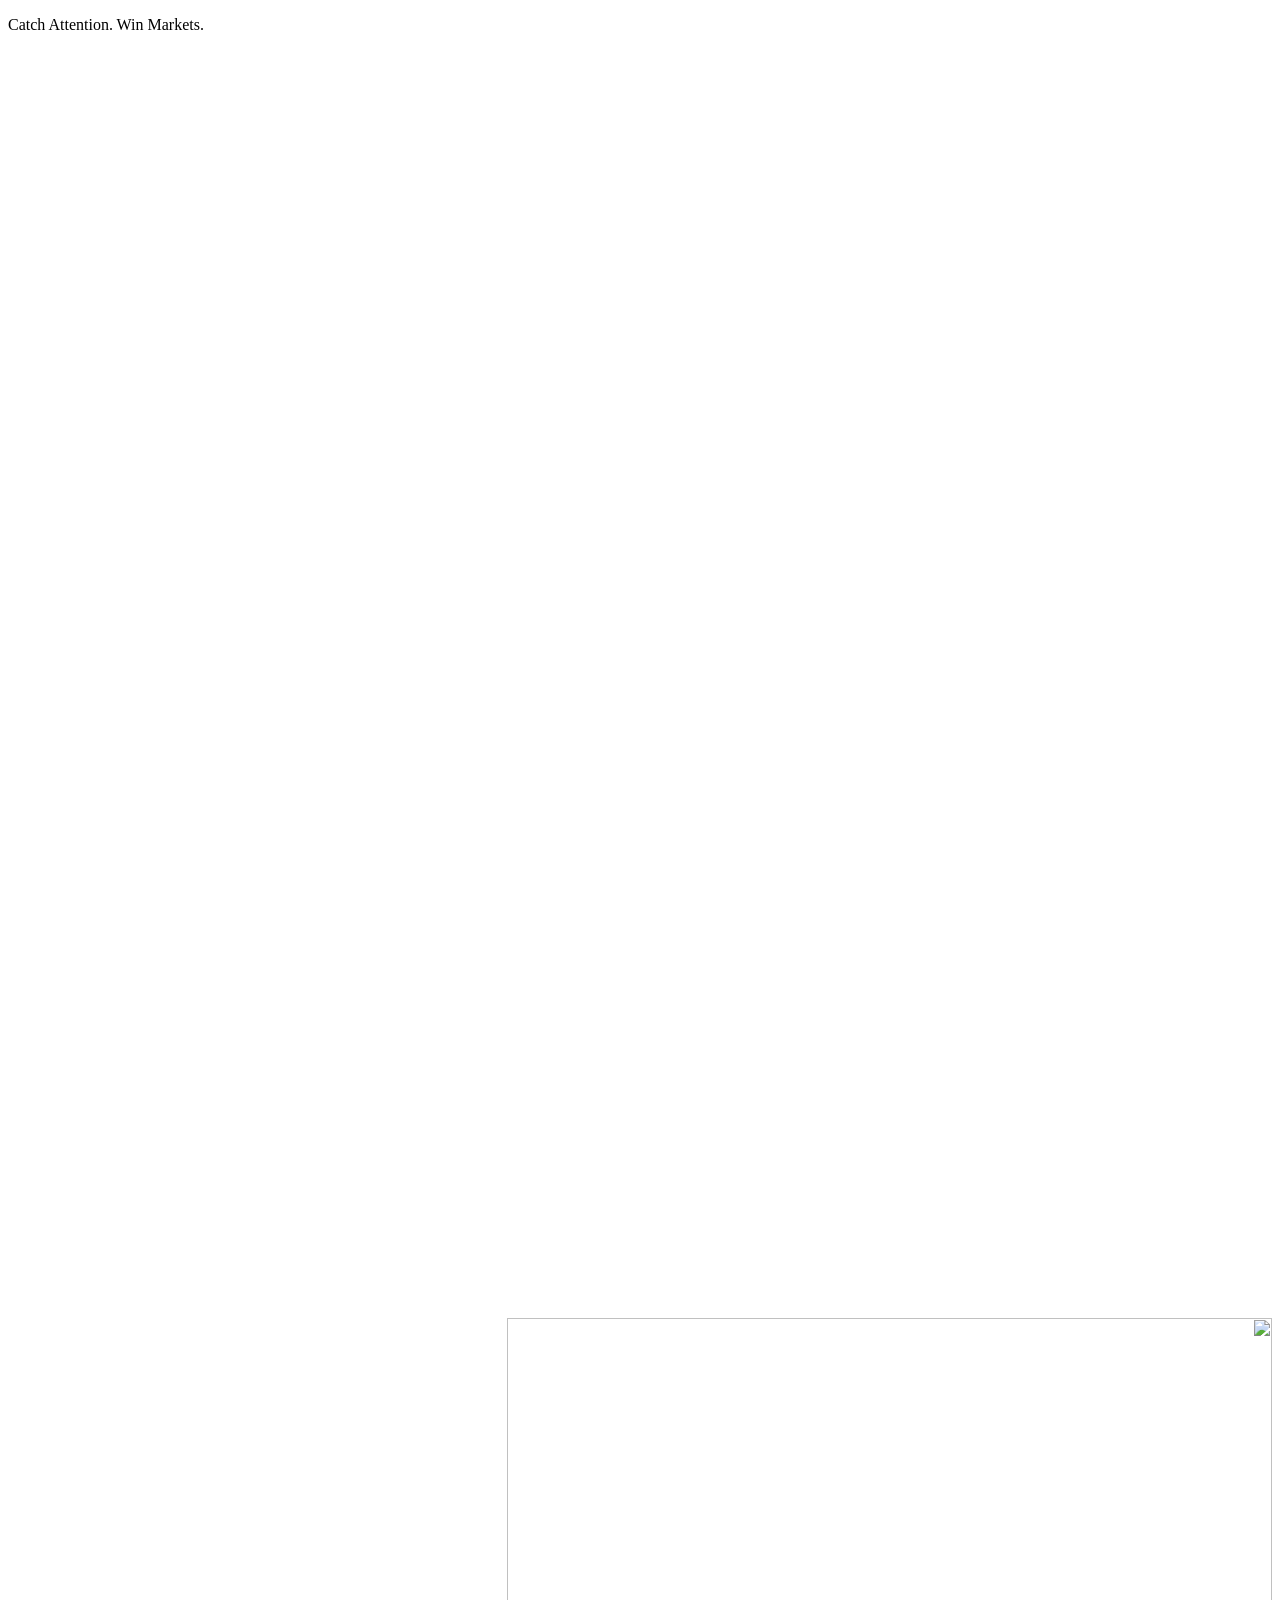
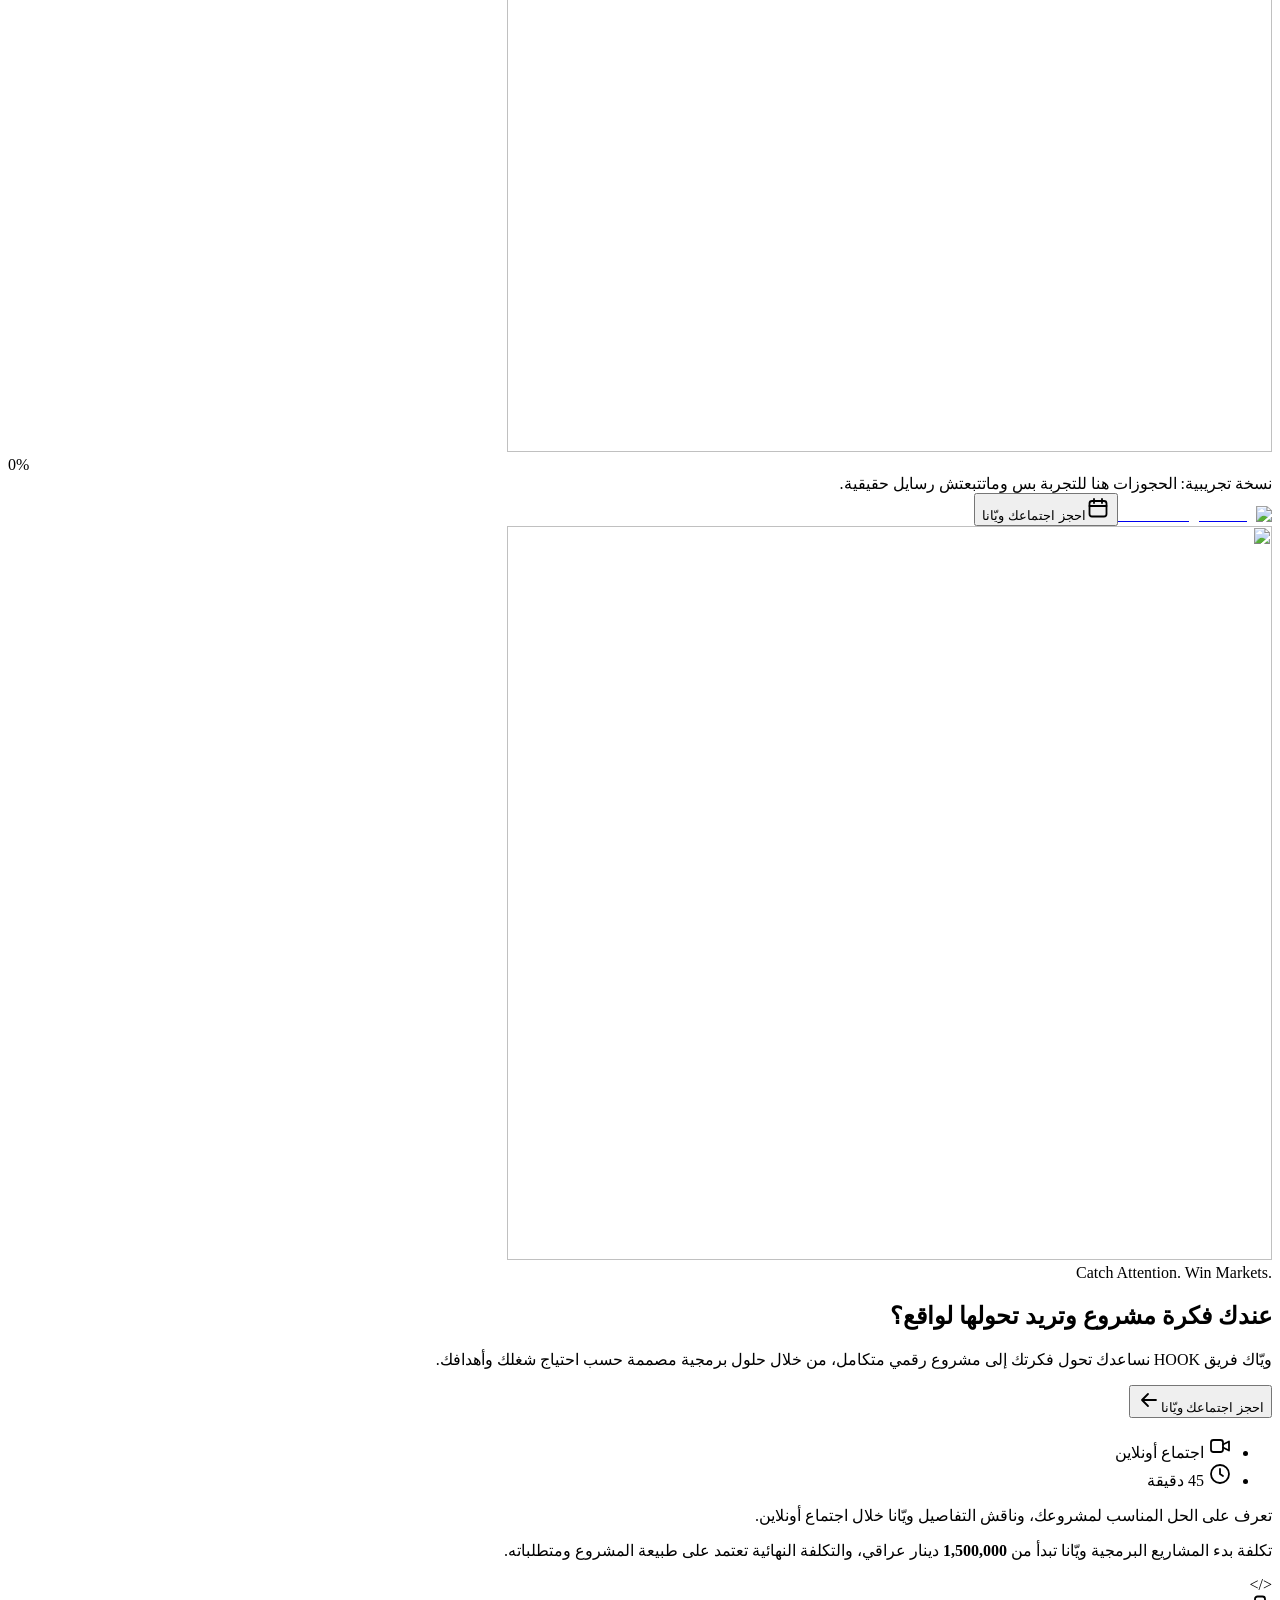
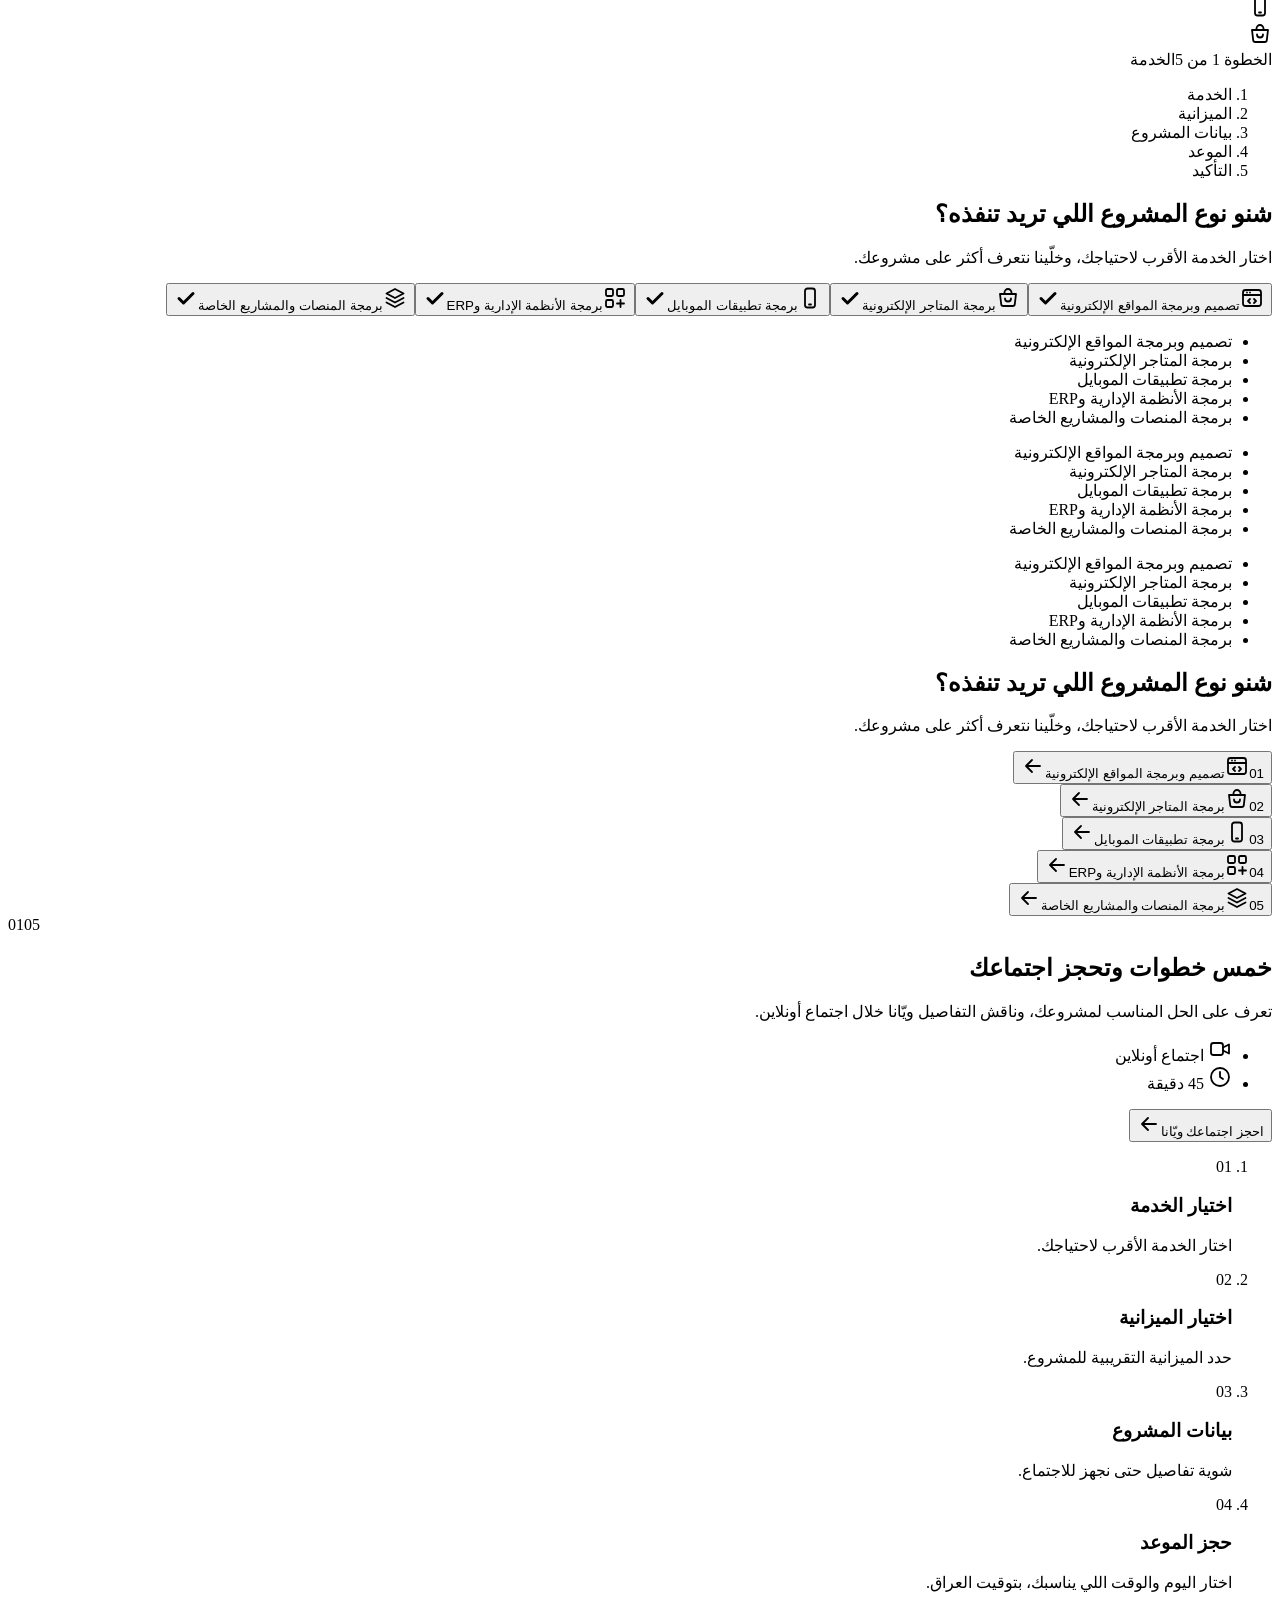
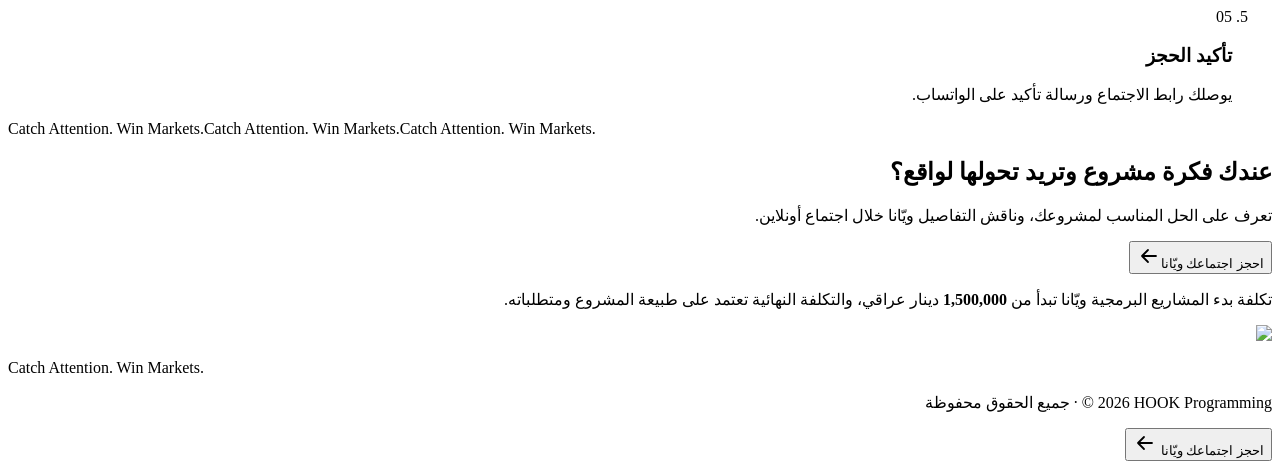
==== commit 6a39edd2: "Preview build 2026-11-19T23:27" ====
--- a/index.html
+++ b/index.html
@@ -1 +1 @@
-<!DOCTYPE html><html lang="ar" dir="rtl" class="NBnCba_variable antialiased"><head><meta charSet="utf-8"/><meta name="viewport" content="width=device-width, initial-scale=1"/><link rel="preload" href="/hook-preview/_next/static/media/4fb4363ca5982ca4-s.p.40_3w74kn95bo.woff2" as="font" crossorigin="" type="font/woff2"/><link rel="preload" href="/hook-preview/_next/static/media/f9a7f4f17784fbaa-s.p.08tn9snzkmifr.woff2" as="font" crossorigin="" type="font/woff2"/><link rel="preload" as="image" href="/hook-preview/brand/logo-horizontal.png"/><link rel="stylesheet" href="/hook-preview/_next/static/chunks/1wvkliy9l3chz.css" data-precedence="next"/><link rel="preload" as="script" fetchPriority="low" href="/hook-preview/_next/static/chunks/0uk63h0tuavo5.js"/><script src="/hook-preview/_next/static/chunks/0li7vzj18bfpo.js" async=""></script><script src="/hook-preview/_next/static/chunks/3lbm-r_1xmrrq.js" async=""></script><script src="/hook-preview/_next/static/chunks/41knupmim4kr8.js" async=""></script><script src="/hook-preview/_next/static/chunks/turbopack-120xuikn58gkx.js" async=""></script><script src="/hook-preview/_next/static/chunks/1e8blic1djf2d.js" async=""></script><script src="/hook-preview/_next/static/chunks/2da-fnyqw4diq.js" async=""></script><script src="/hook-preview/_next/static/chunks/3cg67i8x_c6ft.js" async=""></script><meta name="theme-color" content="#001f60"/><title>HOOK Programming | احجز اجتماعك ويّانا</title><meta name="description" content="ويّاك فريق HOOK نساعدك تحول فكرتك إلى مشروع رقمي متكامل. احجز اجتماع أونلاين وناقش تفاصيل مشروعك ويّانا."/><meta name="robots" content="noindex, nofollow"/><meta property="og:title" content="HOOK Programming | احجز اجتماعك ويّانا"/><meta property="og:description" content="عندك فكرة مشروع وتريد تحولها لواقع؟ احجز اجتماعك ويّا فريق HOOK."/><meta property="og:locale" content="ar_IQ"/><meta property="og:type" content="website"/><meta name="twitter:card" content="summary"/><meta name="twitter:title" content="HOOK Programming | احجز اجتماعك ويّانا"/><meta name="twitter:description" content="عندك فكرة مشروع وتريد تحولها لواقع؟ احجز اجتماعك ويّا فريق HOOK."/><link rel="icon" href="/hook-preview/icon.png?icon.2dky_c0a41x7n.png" sizes="209x210" type="image/png"/><meta name="next-size-adjust" content=""/><script src="/hook-preview/_next/static/chunks/0cz1d0mv5g_q7.js" noModule=""></script></head><body class="min-h-dvh"><div hidden=""><!--$--><!--/$--></div><div class="relative z-50 bg-orange px-4 py-1.5 text-center text-xs font-bold text-white">نسخة تجريبية: الحجوزات هنا للتجربة بس وماتتبعتش رسايل حقيقية.</div><header class="sticky top-0 z-40 -mb-[76px] px-3 pt-3 sm:px-5"><div class="mx-auto flex h-16 max-w-6xl items-center justify-between gap-2 rounded-full border bg-white/95 pe-2 ps-4 backdrop-blur-md transition-shadow duration-300 sm:pe-2.5 sm:ps-6 xl:max-w-7xl 2xl:max-w-[1400px] border-white/70 shadow-[0_10px_40px_-18px_rgb(0_0_0/0.6)]"><a href="#top" aria-label="HOOK Programming" class="block shrink-0"><img alt="HOOK Programming" width="2434" height="700" decoding="async" data-nimg="1" class="h-8 w-auto min-[380px]:h-9 sm:h-10" style="color:transparent" src="/hook-preview/brand/logo-horizontal.png"/></a><button type="button" class="flex h-11 shrink-0 items-center gap-2 rounded-full bg-navy px-3.5 text-[13px] font-extrabold text-white transition-colors hover:bg-blue min-[380px]:px-4 min-[380px]:text-sm sm:px-5"><svg width="24" height="24" viewBox="0 0 24 24" fill="none" stroke="currentColor" stroke-width="1.8" stroke-linecap="round" stroke-linejoin="round" aria-hidden="true" class="hidden size-4 min-[380px]:block"><rect x="3.5" y="5" width="17" height="15.5" rx="2.5"></rect><path d="M3.5 10h17M8 3v4M16 3v4"></path></svg>احجز اجتماعك ويّانا</button></div></header><main id="top"><section class="hero-night relative isolate overflow-hidden text-white"><div aria-hidden="true" class="pointer-events-none absolute inset-0 -z-10 overflow-hidden"><div class="aurora aurora-a"></div><div class="aurora aurora-b"></div><div class="aurora aurora-c"></div><div class="grid-floor"></div><div class="px absolute -left-28 top-20 lg:-left-20" style="--d:-22"><div class="sy-slow"><img alt="" loading="lazy" width="765" height="734" decoding="async" data-nimg="1" class="float-slower w-[380px] opacity-[0.07] brightness-0 invert lg:w-[640px]" style="color:transparent" src="/hook-preview/brand/mark.png"/></div></div><div class="grain"></div></div><div class="mx-auto grid max-w-6xl gap-10 px-4 pb-20 pt-[108px] sm:px-6 sm:pt-[124px] lg:grid-cols-[1.05fr_0.95fr] lg:gap-12 lg:pb-28 lg:pt-[140px] xl:max-w-7xl 2xl:max-w-[1400px] xl:gap-16"><div class="min-w-0 lg:pt-8"><div class="rise flex flex-wrap items-center gap-2" style="--i:0"><span dir="ltr" class="flex items-center gap-2 rounded-full border border-white/20 bg-white/10 px-3.5 py-1.5 text-[11px] font-extrabold uppercase tracking-[0.14em] text-cyan backdrop-blur"><span class="relative grid size-2 place-items-center"><span class="absolute size-2 animate-ping rounded-full bg-orange/70"></span><span class="size-1.5 rounded-full bg-orange"></span></span>Catch Attention. Win Markets.</span></div><h1 class="mt-5 text-balance text-[clamp(2.05rem,9.4vw,2.6rem)] font-black leading-[1.28] sm:text-[54px] lg:text-[60px] xl:text-[68px]"><span class="word" style="--w:0">عندك</span> <span class="word" style="--w:1">فكرة</span> <span class="word" style="--w:2">مشروع</span> <span class="word" style="--w:3">وتريد</span> <span class="marker marker-full text-navy-deep word" style="--w:4">تحولها لواقع؟</span></h1><p class="rise mt-5 max-w-xl text-[17px] leading-[1.9] text-white/80 sm:text-lg" style="--i:4">ويّاك فريق HOOK نساعدك تحول فكرتك إلى مشروع رقمي متكامل، من خلال حلول برمجية مصممة حسب احتياج شغلك وأهدافك.</p><div class="rise mt-7 flex flex-col gap-4 sm:flex-row sm:items-center" style="--i:5"><button type="button" class="shine group flex min-h-[60px] items-center justify-center gap-3 rounded-2xl bg-orange px-7 text-lg font-black text-white shadow-[0_14px_34px_-10px_rgb(244_80_42/0.85)] transition-all duration-200 hover:-translate-y-0.5 hover:shadow-[0_22px_44px_-12px_rgb(244_80_42/0.95)] active:translate-y-0 ">احجز اجتماعك ويّانا<svg width="24" height="24" viewBox="0 0 24 24" fill="none" stroke="currentColor" stroke-width="1.8" stroke-linecap="round" stroke-linejoin="round" aria-hidden="true" class="size-5 transition-transform group-hover:-translate-x-1"><path d="M19 12H5M11 6l-6 6 6 6"></path></svg></button><ul class="flex flex-wrap gap-2 text-xs font-bold text-white"><li class="flex items-center gap-1.5 rounded-full border border-white/15 bg-white/10 px-3 py-2 backdrop-blur"><svg width="24" height="24" viewBox="0 0 24 24" fill="none" stroke="currentColor" stroke-width="1.8" stroke-linecap="round" stroke-linejoin="round" aria-hidden="true" class="size-4 text-cyan"><rect x="3" y="6" width="12" height="12" rx="2.5"></rect><path d="m15 10.5 6-3v9l-6-3"></path></svg> <!-- -->اجتماع أونلاين</li><li class="flex items-center gap-1.5 rounded-full border border-white/15 bg-white/10 px-3 py-2 backdrop-blur"><svg width="24" height="24" viewBox="0 0 24 24" fill="none" stroke="currentColor" stroke-width="1.8" stroke-linecap="round" stroke-linejoin="round" aria-hidden="true" class="size-4 text-cyan"><circle cx="12" cy="12" r="9"></circle><path d="M12 7v5l3 2"></path></svg> <!-- -->45 دقيقة</li></ul></div><p class="rise mt-5 max-w-lg text-[15px] leading-relaxed text-white/60" style="--i:6">تعرف على الحل المناسب لمشروعك، وناقش التفاصيل ويّانا خلال اجتماع أونلاين.</p><div class="rise mt-6 max-w-xl rounded-2xl border border-white/15 bg-white/[0.07] p-4 backdrop-blur" style="--i:7"><div class="flex gap-3.5"><span class="mt-1 w-1.5 shrink-0 self-stretch rounded-full bg-gradient-to-b from-orange to-cyan"></span><p class="text-sm leading-relaxed text-white/75">تكلفة بدء المشاريع البرمجية ويّانا تبدأ من <strong class="whitespace-nowrap font-black text-cyan">1,500,000</strong> دينار عراقي، والتكلفة النهائية تعتمد على طبيعة المشروع ومتطلباته.</p></div></div></div><div class="rise relative mx-auto w-full min-w-0 max-w-xl lg:max-w-none" style="--i:3"><div aria-hidden="true" class="absolute -inset-6 -z-10 rounded-[48px] bg-[radial-gradient(60%_60%_at_50%_40%,rgb(110_207_234/0.38),transparent_70%)] blur-2xl"></div><div aria-hidden="true" class="px absolute -right-6 -top-6 z-10 hidden lg:block" style="--d:34"><div class="float-slow rounded-2xl border border-white/20 bg-navy px-3.5 py-2.5 font-mono text-sm font-bold text-cyan shadow-float">&lt;/&gt;</div></div><div aria-hidden="true" class="px absolute -left-9 top-[38%] z-10 hidden xl:block" style="--d:-40"><div class="float-slower grid size-14 place-items-center rounded-2xl border border-white/25 bg-white/10 text-cyan shadow-float backdrop-blur-md"><svg width="24" height="24" viewBox="0 0 24 24" fill="none" stroke="currentColor" stroke-width="1.8" stroke-linecap="round" stroke-linejoin="round" aria-hidden="true" class="size-6"><rect x="7" y="2.5" width="10" height="19" rx="2.5"></rect><path d="M11 18.5h2"></path></svg></div></div><div aria-hidden="true" class="px absolute -bottom-7 right-10 z-10 hidden lg:block" style="--d:26"><div class="float-slow grid size-12 place-items-center rounded-2xl bg-orange text-white shadow-[0_16px_34px_-10px_rgb(244_80_42/0.9)]"><svg width="24" height="24" viewBox="0 0 24 24" fill="none" stroke="currentColor" stroke-width="1.8" stroke-linecap="round" stroke-linejoin="round" aria-hidden="true" class="size-5"><path d="M4 8h16l-1.2 10.2a2 2 0 0 1-2 1.8H7.2a2 2 0 0 1-2-1.8L4 8Z"></path><path d="M8.5 8V6.5a3.5 3.5 0 0 1 7 0V8"></path><path d="M9 12.5a3 3 0 0 0 6 0"></path></svg></div></div><div class="tilt"><div id="book" class="relative min-w-0 scroll-mt-24 overflow-hidden rounded-[28px] bg-white text-ink shadow-[0_0_0_1px_rgb(255_255_255/0.16),0_40px_90px_-24px_rgb(0_5_25/0.75),0_0_70px_-12px_rgb(110_207_234/0.4)]"><div class="relative bg-gradient-to-l from-navy via-navy to-blue px-5 pb-4 pt-4 text-white sm:px-7"><span aria-hidden="true" class="absolute inset-x-0 top-0 h-px bg-gradient-to-l from-transparent via-cyan to-transparent"></span><div class="flex items-center justify-between text-xs font-bold"><span class="text-cyan">الخطوة 1 من 5</span><span class="text-white/90">الخدمة</span></div><ol class="mt-3 grid grid-cols-5 gap-1.5" aria-label="الخطوة 1 من 5"><li aria-current="step"><span class="block h-1.5 rounded-full transition-all duration-500 bg-orange"></span><span class="mt-1.5 hidden truncate text-[11px] font-bold sm:block text-white">الخدمة</span></li><li><span class="block h-1.5 rounded-full transition-all duration-500 bg-white/20"></span><span class="mt-1.5 hidden truncate text-[11px] font-bold sm:block text-white/45">الميزانية</span></li><li><span class="block h-1.5 rounded-full transition-all duration-500 bg-white/20"></span><span class="mt-1.5 hidden truncate text-[11px] font-bold sm:block text-white/45">بيانات المشروع</span></li><li><span class="block h-1.5 rounded-full transition-all duration-500 bg-white/20"></span><span class="mt-1.5 hidden truncate text-[11px] font-bold sm:block text-white/45">الموعد</span></li><li><span class="block h-1.5 rounded-full transition-all duration-500 bg-white/20"></span><span class="mt-1.5 hidden truncate text-[11px] font-bold sm:block text-white/45">التأكيد</span></li></ol></div><div class="step-in p-5 sm:p-7"><h2 class="text-[22px] font-black leading-snug text-navy sm:text-2xl">شنو نوع المشروع اللي تريد تنفذه؟</h2><p class="mb-5 mt-1.5 text-sm leading-relaxed text-mute">اختار الخدمة الأقرب لاحتياجك، وخلّينا نتعرف أكثر على مشروعك.</p><div role="radiogroup" aria-label="شنو نوع المشروع اللي تريد تنفذه؟" class="grid gap-2.5"><button type="button" role="radio" aria-checked="false" class="group flex min-h-14 w-full items-center gap-3 rounded-2xl border-2 px-4 py-3 text-start text-[15px] font-bold transition-all duration-200 active:scale-[0.99] border-line bg-white text-ink hover:border-cyan hover:bg-cyan-soft/30"><span class="grid size-10 shrink-0 place-items-center rounded-xl transition-colors bg-paper text-blue group-hover:bg-white"><svg width="24" height="24" viewBox="0 0 24 24" fill="none" stroke="currentColor" stroke-width="1.8" stroke-linecap="round" stroke-linejoin="round" aria-hidden="true" class="size-5"><rect x="3" y="4" width="18" height="16" rx="2.5"></rect><path d="M3 9h18M7 6.5h.01M10 6.5h.01"></path><path d="m10 13-2 2 2 2M14 13l2 2-2 2"></path></svg></span><span class="flex-1 leading-snug">تصميم وبرمجة المواقع الإلكترونية</span><span class="grid size-6 shrink-0 place-items-center rounded-full border-2 transition-all border-line bg-white text-transparent"><svg width="24" height="24" viewBox="0 0 24 24" fill="none" stroke="currentColor" stroke-width="3" stroke-linecap="round" stroke-linejoin="round" aria-hidden="true" class="size-3.5"><path d="m5 12.5 4.5 4.5L19 7.5"></path></svg></span></button><button type="button" role="radio" aria-checked="false" class="group flex min-h-14 w-full items-center gap-3 rounded-2xl border-2 px-4 py-3 text-start text-[15px] font-bold transition-all duration-200 active:scale-[0.99] border-line bg-white text-ink hover:border-cyan hover:bg-cyan-soft/30"><span class="grid size-10 shrink-0 place-items-center rounded-xl transition-colors bg-paper text-blue group-hover:bg-white"><svg width="24" height="24" viewBox="0 0 24 24" fill="none" stroke="currentColor" stroke-width="1.8" stroke-linecap="round" stroke-linejoin="round" aria-hidden="true" class="size-5"><path d="M4 8h16l-1.2 10.2a2 2 0 0 1-2 1.8H7.2a2 2 0 0 1-2-1.8L4 8Z"></path><path d="M8.5 8V6.5a3.5 3.5 0 0 1 7 0V8"></path><path d="M9 12.5a3 3 0 0 0 6 0"></path></svg></span><span class="flex-1 leading-snug">برمجة المتاجر الإلكترونية</span><span class="grid size-6 shrink-0 place-items-center rounded-full border-2 transition-all border-line bg-white text-transparent"><svg width="24" height="24" viewBox="0 0 24 24" fill="none" stroke="currentColor" stroke-width="3" stroke-linecap="round" stroke-linejoin="round" aria-hidden="true" class="size-3.5"><path d="m5 12.5 4.5 4.5L19 7.5"></path></svg></span></button><button type="button" role="radio" aria-checked="false" class="group flex min-h-14 w-full items-center gap-3 rounded-2xl border-2 px-4 py-3 text-start text-[15px] font-bold transition-all duration-200 active:scale-[0.99] border-line bg-white text-ink hover:border-cyan hover:bg-cyan-soft/30"><span class="grid size-10 shrink-0 place-items-center rounded-xl transition-colors bg-paper text-blue group-hover:bg-white"><svg width="24" height="24" viewBox="0 0 24 24" fill="none" stroke="currentColor" stroke-width="1.8" stroke-linecap="round" stroke-linejoin="round" aria-hidden="true" class="size-5"><rect x="7" y="2.5" width="10" height="19" rx="2.5"></rect><path d="M11 18.5h2"></path></svg></span><span class="flex-1 leading-snug">برمجة تطبيقات الموبايل</span><span class="grid size-6 shrink-0 place-items-center rounded-full border-2 transition-all border-line bg-white text-transparent"><svg width="24" height="24" viewBox="0 0 24 24" fill="none" stroke="currentColor" stroke-width="3" stroke-linecap="round" stroke-linejoin="round" aria-hidden="true" class="size-3.5"><path d="m5 12.5 4.5 4.5L19 7.5"></path></svg></span></button><button type="button" role="radio" aria-checked="false" class="group flex min-h-14 w-full items-center gap-3 rounded-2xl border-2 px-4 py-3 text-start text-[15px] font-bold transition-all duration-200 active:scale-[0.99] border-line bg-white text-ink hover:border-cyan hover:bg-cyan-soft/30"><span class="grid size-10 shrink-0 place-items-center rounded-xl transition-colors bg-paper text-blue group-hover:bg-white"><svg width="24" height="24" viewBox="0 0 24 24" fill="none" stroke="currentColor" stroke-width="1.8" stroke-linecap="round" stroke-linejoin="round" aria-hidden="true" class="size-5"><rect x="3" y="3" width="7" height="7" rx="1.5"></rect><rect x="14" y="3" width="7" height="7" rx="1.5"></rect><rect x="3" y="14" width="7" height="7" rx="1.5"></rect><path d="M17.5 14v7M14 17.5h7"></path></svg></span><span class="flex-1 leading-snug">برمجة الأنظمة الإدارية وERP</span><span class="grid size-6 shrink-0 place-items-center rounded-full border-2 transition-all border-line bg-white text-transparent"><svg width="24" height="24" viewBox="0 0 24 24" fill="none" stroke="currentColor" stroke-width="3" stroke-linecap="round" stroke-linejoin="round" aria-hidden="true" class="size-3.5"><path d="m5 12.5 4.5 4.5L19 7.5"></path></svg></span></button><button type="button" role="radio" aria-checked="false" class="group flex min-h-14 w-full items-center gap-3 rounded-2xl border-2 px-4 py-3 text-start text-[15px] font-bold transition-all duration-200 active:scale-[0.99] border-line bg-white text-ink hover:border-cyan hover:bg-cyan-soft/30"><span class="grid size-10 shrink-0 place-items-center rounded-xl transition-colors bg-paper text-blue group-hover:bg-white"><svg width="24" height="24" viewBox="0 0 24 24" fill="none" stroke="currentColor" stroke-width="1.8" stroke-linecap="round" stroke-linejoin="round" aria-hidden="true" class="size-5"><path d="m12 3 8.5 4.5L12 12 3.5 7.5 12 3Z"></path><path d="m3.5 12 8.5 4.5 8.5-4.5M3.5 16.5 12 21l8.5-4.5"></path></svg></span><span class="flex-1 leading-snug">برمجة المنصات والمشاريع الخاصة</span><span class="grid size-6 shrink-0 place-items-center rounded-full border-2 transition-all border-line bg-white text-transparent"><svg width="24" height="24" viewBox="0 0 24 24" fill="none" stroke="currentColor" stroke-width="3" stroke-linecap="round" stroke-linejoin="round" aria-hidden="true" class="size-3.5"><path d="m5 12.5 4.5 4.5L19 7.5"></path></svg></span></button></div></div></div></div></div></div></section><div aria-hidden="true" class="relative z-10 overflow-hidden bg-[linear-gradient(to_bottom,#001a52_50%,var(--color-paper)_50%)]"><div class="-mx-4 -rotate-[1.4deg] bg-cyan py-3 text-navy-deep shadow-[0_18px_40px_-18px_rgb(0_19_61/0.55)] sm:py-3.5"><div class="marquee-track flex w-max"><ul class="flex shrink-0 items-center"><li class="flex items-center whitespace-nowrap text-base font-black sm:text-xl"><span class="px-6 sm:px-9">تصميم وبرمجة المواقع الإلكترونية</span><span class="size-2 rotate-45 bg-orange sm:size-2.5"></span></li><li class="flex items-center whitespace-nowrap text-base font-black sm:text-xl"><span class="px-6 sm:px-9">برمجة المتاجر الإلكترونية</span><span class="size-2 rotate-45 bg-orange sm:size-2.5"></span></li><li class="flex items-center whitespace-nowrap text-base font-black sm:text-xl"><span class="px-6 sm:px-9">برمجة تطبيقات الموبايل</span><span class="size-2 rotate-45 bg-orange sm:size-2.5"></span></li><li class="flex items-center whitespace-nowrap text-base font-black sm:text-xl"><span class="px-6 sm:px-9">برمجة الأنظمة الإدارية وERP</span><span class="size-2 rotate-45 bg-orange sm:size-2.5"></span></li><li class="flex items-center whitespace-nowrap text-base font-black sm:text-xl"><span class="px-6 sm:px-9">برمجة المنصات والمشاريع الخاصة</span><span class="size-2 rotate-45 bg-orange sm:size-2.5"></span></li></ul><ul class="flex shrink-0 items-center"><li class="flex items-center whitespace-nowrap text-base font-black sm:text-xl"><span class="px-6 sm:px-9">تصميم وبرمجة المواقع الإلكترونية</span><span class="size-2 rotate-45 bg-orange sm:size-2.5"></span></li><li class="flex items-center whitespace-nowrap text-base font-black sm:text-xl"><span class="px-6 sm:px-9">برمجة المتاجر الإلكترونية</span><span class="size-2 rotate-45 bg-orange sm:size-2.5"></span></li><li class="flex items-center whitespace-nowrap text-base font-black sm:text-xl"><span class="px-6 sm:px-9">برمجة تطبيقات الموبايل</span><span class="size-2 rotate-45 bg-orange sm:size-2.5"></span></li><li class="flex items-center whitespace-nowrap text-base font-black sm:text-xl"><span class="px-6 sm:px-9">برمجة الأنظمة الإدارية وERP</span><span class="size-2 rotate-45 bg-orange sm:size-2.5"></span></li><li class="flex items-center whitespace-nowrap text-base font-black sm:text-xl"><span class="px-6 sm:px-9">برمجة المنصات والمشاريع الخاصة</span><span class="size-2 rotate-45 bg-orange sm:size-2.5"></span></li></ul><ul class="flex shrink-0 items-center"><li class="flex items-center whitespace-nowrap text-base font-black sm:text-xl"><span class="px-6 sm:px-9">تصميم وبرمجة المواقع الإلكترونية</span><span class="size-2 rotate-45 bg-orange sm:size-2.5"></span></li><li class="flex items-center whitespace-nowrap text-base font-black sm:text-xl"><span class="px-6 sm:px-9">برمجة المتاجر الإلكترونية</span><span class="size-2 rotate-45 bg-orange sm:size-2.5"></span></li><li class="flex items-center whitespace-nowrap text-base font-black sm:text-xl"><span class="px-6 sm:px-9">برمجة تطبيقات الموبايل</span><span class="size-2 rotate-45 bg-orange sm:size-2.5"></span></li><li class="flex items-center whitespace-nowrap text-base font-black sm:text-xl"><span class="px-6 sm:px-9">برمجة الأنظمة الإدارية وERP</span><span class="size-2 rotate-45 bg-orange sm:size-2.5"></span></li><li class="flex items-center whitespace-nowrap text-base font-black sm:text-xl"><span class="px-6 sm:px-9">برمجة المنصات والمشاريع الخاصة</span><span class="size-2 rotate-45 bg-orange sm:size-2.5"></span></li></ul></div></div></div><section class="relative bg-paper"><div class="mx-auto max-w-6xl px-4 py-16 sm:px-6 lg:py-24 xl:max-w-7xl 2xl:max-w-[1400px]"><div class="reveal max-w-2xl"><h2 class="text-balance text-3xl font-black leading-snug text-navy sm:text-[42px]">شنو نوع المشروع اللي تريد تنفذه؟</h2><p class="mt-3 text-base leading-relaxed text-mute sm:text-lg">اختار الخدمة الأقرب لاحتياجك، وخلّينا نتعرف أكثر على مشروعك.</p></div><div class="mt-8 grid gap-3 sm:grid-cols-2 sm:gap-4 lg:mt-12 lg:grid-cols-6"><div style="--i:0" class="reveal lg:col-span-3 "><button type="button" aria-label="تصميم وبرمجة المواقع الإلكترونية، احجز اجتماعك ويّانا" class="spot group relative flex h-full min-h-[78px] w-full items-center gap-4 overflow-hidden rounded-3xl border bg-white p-4 text-start shadow-card transition-all duration-300 hover:-translate-y-1 hover:border-cyan hover:shadow-float sm:min-h-[176px] sm:flex-col sm:items-start sm:justify-between sm:p-6 border-line"><span aria-hidden="true" class="pointer-events-none absolute left-5 top-3 hidden text-[92px] font-black leading-none tabular-nums text-navy/[0.06] transition-colors duration-300 group-hover:text-cyan/40 sm:block">0<!-- -->1</span><span class="relative grid size-12 shrink-0 place-items-center rounded-2xl bg-navy text-cyan transition-colors duration-300 group-hover:bg-orange group-hover:text-white sm:size-14"><svg width="24" height="24" viewBox="0 0 24 24" fill="none" stroke="currentColor" stroke-width="1.8" stroke-linecap="round" stroke-linejoin="round" aria-hidden="true" class="size-6"><rect x="3" y="4" width="18" height="16" rx="2.5"></rect><path d="M3 9h18M7 6.5h.01M10 6.5h.01"></path><path d="m10 13-2 2 2 2M14 13l2 2-2 2"></path></svg></span><span class="relative flex min-w-0 flex-1 items-center justify-between gap-3 sm:w-full sm:flex-none"><span class="text-base font-black leading-snug text-navy sm:text-lg lg:text-xl">تصميم وبرمجة المواقع الإلكترونية</span><span class="grid size-9 shrink-0 place-items-center rounded-full border border-line text-navy transition-all duration-300 group-hover:border-orange group-hover:bg-orange group-hover:text-white"><svg width="24" height="24" viewBox="0 0 24 24" fill="none" stroke="currentColor" stroke-width="1.8" stroke-linecap="round" stroke-linejoin="round" aria-hidden="true" class="size-4"><path d="M19 12H5M11 6l-6 6 6 6"></path></svg></span></span></button></div><div style="--i:1" class="reveal lg:col-span-3 "><button type="button" aria-label="برمجة المتاجر الإلكترونية، احجز اجتماعك ويّانا" class="spot group relative flex h-full min-h-[78px] w-full items-center gap-4 overflow-hidden rounded-3xl border bg-white p-4 text-start shadow-card transition-all duration-300 hover:-translate-y-1 hover:border-cyan hover:shadow-float sm:min-h-[176px] sm:flex-col sm:items-start sm:justify-between sm:p-6 border-line"><span aria-hidden="true" class="pointer-events-none absolute left-5 top-3 hidden text-[92px] font-black leading-none tabular-nums text-navy/[0.06] transition-colors duration-300 group-hover:text-cyan/40 sm:block">0<!-- -->2</span><span class="relative grid size-12 shrink-0 place-items-center rounded-2xl bg-navy text-cyan transition-colors duration-300 group-hover:bg-orange group-hover:text-white sm:size-14"><svg width="24" height="24" viewBox="0 0 24 24" fill="none" stroke="currentColor" stroke-width="1.8" stroke-linecap="round" stroke-linejoin="round" aria-hidden="true" class="size-6"><path d="M4 8h16l-1.2 10.2a2 2 0 0 1-2 1.8H7.2a2 2 0 0 1-2-1.8L4 8Z"></path><path d="M8.5 8V6.5a3.5 3.5 0 0 1 7 0V8"></path><path d="M9 12.5a3 3 0 0 0 6 0"></path></svg></span><span class="relative flex min-w-0 flex-1 items-center justify-between gap-3 sm:w-full sm:flex-none"><span class="text-base font-black leading-snug text-navy sm:text-lg lg:text-xl">برمجة المتاجر الإلكترونية</span><span class="grid size-9 shrink-0 place-items-center rounded-full border border-line text-navy transition-all duration-300 group-hover:border-orange group-hover:bg-orange group-hover:text-white"><svg width="24" height="24" viewBox="0 0 24 24" fill="none" stroke="currentColor" stroke-width="1.8" stroke-linecap="round" stroke-linejoin="round" aria-hidden="true" class="size-4"><path d="M19 12H5M11 6l-6 6 6 6"></path></svg></span></span></button></div><div style="--i:2" class="reveal lg:col-span-2 "><button type="button" aria-label="برمجة تطبيقات الموبايل، احجز اجتماعك ويّانا" class="spot group relative flex h-full min-h-[78px] w-full items-center gap-4 overflow-hidden rounded-3xl border bg-white p-4 text-start shadow-card transition-all duration-300 hover:-translate-y-1 hover:border-cyan hover:shadow-float sm:min-h-[176px] sm:flex-col sm:items-start sm:justify-between sm:p-6 border-line"><span aria-hidden="true" class="pointer-events-none absolute left-5 top-3 hidden text-[92px] font-black leading-none tabular-nums text-navy/[0.06] transition-colors duration-300 group-hover:text-cyan/40 sm:block">0<!-- -->3</span><span class="relative grid size-12 shrink-0 place-items-center rounded-2xl bg-navy text-cyan transition-colors duration-300 group-hover:bg-orange group-hover:text-white sm:size-14"><svg width="24" height="24" viewBox="0 0 24 24" fill="none" stroke="currentColor" stroke-width="1.8" stroke-linecap="round" stroke-linejoin="round" aria-hidden="true" class="size-6"><rect x="7" y="2.5" width="10" height="19" rx="2.5"></rect><path d="M11 18.5h2"></path></svg></span><span class="relative flex min-w-0 flex-1 items-center justify-between gap-3 sm:w-full sm:flex-none"><span class="text-base font-black leading-snug text-navy sm:text-lg lg:text-xl">برمجة تطبيقات الموبايل</span><span class="grid size-9 shrink-0 place-items-center rounded-full border border-line text-navy transition-all duration-300 group-hover:border-orange group-hover:bg-orange group-hover:text-white"><svg width="24" height="24" viewBox="0 0 24 24" fill="none" stroke="currentColor" stroke-width="1.8" stroke-linecap="round" stroke-linejoin="round" aria-hidden="true" class="size-4"><path d="M19 12H5M11 6l-6 6 6 6"></path></svg></span></span></button></div><div style="--i:3" class="reveal lg:col-span-2 "><button type="button" aria-label="برمجة الأنظمة الإدارية وERP، احجز اجتماعك ويّانا" class="spot group relative flex h-full min-h-[78px] w-full items-center gap-4 overflow-hidden rounded-3xl border bg-white p-4 text-start shadow-card transition-all duration-300 hover:-translate-y-1 hover:border-cyan hover:shadow-float sm:min-h-[176px] sm:flex-col sm:items-start sm:justify-between sm:p-6 border-line"><span aria-hidden="true" class="pointer-events-none absolute left-5 top-3 hidden text-[92px] font-black leading-none tabular-nums text-navy/[0.06] transition-colors duration-300 group-hover:text-cyan/40 sm:block">0<!-- -->4</span><span class="relative grid size-12 shrink-0 place-items-center rounded-2xl bg-navy text-cyan transition-colors duration-300 group-hover:bg-orange group-hover:text-white sm:size-14"><svg width="24" height="24" viewBox="0 0 24 24" fill="none" stroke="currentColor" stroke-width="1.8" stroke-linecap="round" stroke-linejoin="round" aria-hidden="true" class="size-6"><rect x="3" y="3" width="7" height="7" rx="1.5"></rect><rect x="14" y="3" width="7" height="7" rx="1.5"></rect><rect x="3" y="14" width="7" height="7" rx="1.5"></rect><path d="M17.5 14v7M14 17.5h7"></path></svg></span><span class="relative flex min-w-0 flex-1 items-center justify-between gap-3 sm:w-full sm:flex-none"><span class="text-base font-black leading-snug text-navy sm:text-lg lg:text-xl">برمجة الأنظمة الإدارية وERP</span><span class="grid size-9 shrink-0 place-items-center rounded-full border border-line text-navy transition-all duration-300 group-hover:border-orange group-hover:bg-orange group-hover:text-white"><svg width="24" height="24" viewBox="0 0 24 24" fill="none" stroke="currentColor" stroke-width="1.8" stroke-linecap="round" stroke-linejoin="round" aria-hidden="true" class="size-4"><path d="M19 12H5M11 6l-6 6 6 6"></path></svg></span></span></button></div><div style="--i:4" class="reveal lg:col-span-2 sm:col-span-2"><button type="button" aria-label="برمجة المنصات والمشاريع الخاصة، احجز اجتماعك ويّانا" class="spot group relative flex h-full min-h-[78px] w-full items-center gap-4 overflow-hidden rounded-3xl border bg-white p-4 text-start shadow-card transition-all duration-300 hover:-translate-y-1 hover:border-cyan hover:shadow-float sm:min-h-[176px] sm:flex-col sm:items-start sm:justify-between sm:p-6 border-line"><span aria-hidden="true" class="pointer-events-none absolute left-5 top-3 hidden text-[92px] font-black leading-none tabular-nums text-navy/[0.06] transition-colors duration-300 group-hover:text-cyan/40 sm:block">0<!-- -->5</span><span class="relative grid size-12 shrink-0 place-items-center rounded-2xl bg-navy text-cyan transition-colors duration-300 group-hover:bg-orange group-hover:text-white sm:size-14"><svg width="24" height="24" viewBox="0 0 24 24" fill="none" stroke="currentColor" stroke-width="1.8" stroke-linecap="round" stroke-linejoin="round" aria-hidden="true" class="size-6"><path d="m12 3 8.5 4.5L12 12 3.5 7.5 12 3Z"></path><path d="m3.5 12 8.5 4.5 8.5-4.5M3.5 16.5 12 21l8.5-4.5"></path></svg></span><span class="relative flex min-w-0 flex-1 items-center justify-between gap-3 sm:w-full sm:flex-none"><span class="text-base font-black leading-snug text-navy sm:text-lg lg:text-xl">برمجة المنصات والمشاريع الخاصة</span><span class="grid size-9 shrink-0 place-items-center rounded-full border border-line text-navy transition-all duration-300 group-hover:border-orange group-hover:bg-orange group-hover:text-white"><svg width="24" height="24" viewBox="0 0 24 24" fill="none" stroke="currentColor" stroke-width="1.8" stroke-linecap="round" stroke-linejoin="round" aria-hidden="true" class="size-4"><path d="M19 12H5M11 6l-6 6 6 6"></path></svg></span></span></button></div></div></div></section><section class="border-t border-line bg-white"><div class="mx-auto grid max-w-6xl gap-10 px-4 py-16 sm:px-6 lg:grid-cols-[0.85fr_1.15fr] lg:gap-20 lg:py-28 xl:max-w-7xl 2xl:max-w-[1400px]"><div class="reveal lg:sticky lg:top-32 lg:self-start"><div dir="ltr" class="flex items-center justify-end gap-3 text-sm font-black tabular-nums text-orange"><span>01</span><span class="h-px w-10 bg-orange/50"></span><span>05</span></div><h2 class="mt-3 text-balance text-3xl font-black leading-snug text-navy sm:text-[42px] lg:text-[46px]">خمس خطوات وتحجز اجتماعك</h2><p class="mt-4 max-w-md text-base leading-relaxed text-mute">تعرف على الحل المناسب لمشروعك، وناقش التفاصيل ويّانا خلال اجتماع أونلاين.</p><ul class="mt-5 flex flex-wrap gap-2 text-xs font-bold text-navy"><li class="flex items-center gap-1.5 rounded-full bg-cyan-soft px-3 py-2"><svg width="24" height="24" viewBox="0 0 24 24" fill="none" stroke="currentColor" stroke-width="1.8" stroke-linecap="round" stroke-linejoin="round" aria-hidden="true" class="size-4 text-blue"><rect x="3" y="6" width="12" height="12" rx="2.5"></rect><path d="m15 10.5 6-3v9l-6-3"></path></svg> <!-- -->اجتماع أونلاين</li><li class="flex items-center gap-1.5 rounded-full bg-cyan-soft px-3 py-2"><svg width="24" height="24" viewBox="0 0 24 24" fill="none" stroke="currentColor" stroke-width="1.8" stroke-linecap="round" stroke-linejoin="round" aria-hidden="true" class="size-4 text-blue"><circle cx="12" cy="12" r="9"></circle><path d="M12 7v5l3 2"></path></svg> <!-- -->45 دقيقة</li></ul><button type="button" class="shine group flex min-h-[60px] items-center justify-center gap-3 rounded-2xl bg-orange px-7 text-lg font-black text-white shadow-[0_14px_34px_-10px_rgb(244_80_42/0.85)] transition-all duration-200 hover:-translate-y-0.5 hover:shadow-[0_22px_44px_-12px_rgb(244_80_42/0.95)] active:translate-y-0 mt-7 hidden w-fit lg:flex">احجز اجتماعك ويّانا<svg width="24" height="24" viewBox="0 0 24 24" fill="none" stroke="currentColor" stroke-width="1.8" stroke-linecap="round" stroke-linejoin="round" aria-hidden="true" class="size-5 transition-transform group-hover:-translate-x-1"><path d="M19 12H5M11 6l-6 6 6 6"></path></svg></button></div><ol class="relative"><span aria-hidden="true" class="absolute bottom-6 start-[23px] top-6 w-0.5 rounded-full bg-line"></span><span aria-hidden="true" class="tl-fill absolute bottom-6 start-[23px] top-6 w-0.5 rounded-full bg-gradient-to-b from-orange via-orange to-cyan"></span><li data-step="true" class="relative pb-4 ps-[68px] last:pb-0 sm:ps-20"><span class="absolute start-0 top-3 grid size-12 place-items-center rounded-full border-2 text-base font-black tabular-nums transition-all duration-500 scale-90 border-line bg-white text-mute">0<!-- -->1</span><div class="rounded-3xl border p-5 transition-all duration-500 sm:p-6 border-line bg-paper/70"><h3 class="text-lg font-black transition-colors duration-500 sm:text-xl text-navy/60">اختيار الخدمة</h3><p class="mt-1.5 text-[15px] leading-relaxed text-mute">اختار الخدمة الأقرب لاحتياجك.</p></div></li><li data-step="true" class="relative pb-4 ps-[68px] last:pb-0 sm:ps-20"><span class="absolute start-0 top-3 grid size-12 place-items-center rounded-full border-2 text-base font-black tabular-nums transition-all duration-500 scale-90 border-line bg-white text-mute">0<!-- -->2</span><div class="rounded-3xl border p-5 transition-all duration-500 sm:p-6 border-line bg-paper/70"><h3 class="text-lg font-black transition-colors duration-500 sm:text-xl text-navy/60">اختيار الميزانية</h3><p class="mt-1.5 text-[15px] leading-relaxed text-mute">حدد الميزانية التقريبية للمشروع.</p></div></li><li data-step="true" class="relative pb-4 ps-[68px] last:pb-0 sm:ps-20"><span class="absolute start-0 top-3 grid size-12 place-items-center rounded-full border-2 text-base font-black tabular-nums transition-all duration-500 scale-90 border-line bg-white text-mute">0<!-- -->3</span><div class="rounded-3xl border p-5 transition-all duration-500 sm:p-6 border-line bg-paper/70"><h3 class="text-lg font-black transition-colors duration-500 sm:text-xl text-navy/60">بيانات المشروع</h3><p class="mt-1.5 text-[15px] leading-relaxed text-mute">شوية تفاصيل حتى نجهز للاجتماع.</p></div></li><li data-step="true" class="relative pb-4 ps-[68px] last:pb-0 sm:ps-20"><span class="absolute start-0 top-3 grid size-12 place-items-center rounded-full border-2 text-base font-black tabular-nums transition-all duration-500 scale-90 border-line bg-white text-mute">0<!-- -->4</span><div class="rounded-3xl border p-5 transition-all duration-500 sm:p-6 border-line bg-paper/70"><h3 class="text-lg font-black transition-colors duration-500 sm:text-xl text-navy/60">حجز الموعد</h3><p class="mt-1.5 text-[15px] leading-relaxed text-mute">اختار اليوم والوقت اللي يناسبك، بتوقيت العراق.</p></div></li><li data-step="true" class="relative pb-4 ps-[68px] last:pb-0 sm:ps-20"><span class="absolute start-0 top-3 grid size-12 place-items-center rounded-full border-2 text-base font-black tabular-nums transition-all duration-500 scale-90 border-line bg-white text-mute">0<!-- -->5</span><div class="rounded-3xl border p-5 transition-all duration-500 sm:p-6 border-line bg-paper/70"><h3 class="text-lg font-black transition-colors duration-500 sm:text-xl text-navy/60">تأكيد الحجز</h3><p class="mt-1.5 text-[15px] leading-relaxed text-mute">يوصلك رابط الاجتماع ورسالة تأكيد على الواتساب.</p></div></li></ol></div></section><section class="hero-night relative isolate overflow-hidden text-white"><div aria-hidden="true" class="pointer-events-none absolute inset-0 -z-10 overflow-hidden"><div class="aurora aurora-a"></div><div class="aurora aurora-c"></div><div dir="ltr" class="absolute inset-x-0 top-1/2 -translate-y-1/2"><div class="marquee-ltr flex w-max"><span class="outline-text shrink-0 whitespace-nowrap pe-16 text-[clamp(64px,13vw,190px)] font-black uppercase leading-none">Catch Attention. Win Markets.</span><span class="outline-text shrink-0 whitespace-nowrap pe-16 text-[clamp(64px,13vw,190px)] font-black uppercase leading-none">Catch Attention. Win Markets.</span><span class="outline-text shrink-0 whitespace-nowrap pe-16 text-[clamp(64px,13vw,190px)] font-black uppercase leading-none">Catch Attention. Win Markets.</span></div></div><div class="grain"></div></div><div class="reveal mx-auto max-w-3xl px-4 py-20 text-center sm:px-6 lg:py-28"><h2 class="text-balance text-[clamp(1.9rem,8vw,2.4rem)] font-black leading-[1.35] sm:text-[46px] lg:text-[54px]">عندك فكرة مشروع وتريد <span class="marker marker-full text-navy-deep " style="--w:4">تحولها لواقع؟</span></h2><p class="mx-auto mt-5 max-w-xl text-base leading-relaxed text-white/80 sm:text-lg">تعرف على الحل المناسب لمشروعك، وناقش التفاصيل ويّانا خلال اجتماع أونلاين.</p><button type="button" class="shine group flex min-h-[60px] items-center justify-center gap-3 rounded-2xl bg-orange px-7 text-lg font-black text-white shadow-[0_14px_34px_-10px_rgb(244_80_42/0.85)] transition-all duration-200 hover:-translate-y-0.5 hover:shadow-[0_22px_44px_-12px_rgb(244_80_42/0.95)] active:translate-y-0 mx-auto mt-8 w-full max-w-xs sm:w-fit sm:max-w-none sm:px-9">احجز اجتماعك ويّانا<svg width="24" height="24" viewBox="0 0 24 24" fill="none" stroke="currentColor" stroke-width="1.8" stroke-linecap="round" stroke-linejoin="round" aria-hidden="true" class="size-5 transition-transform group-hover:-translate-x-1"><path d="M19 12H5M11 6l-6 6 6 6"></path></svg></button><div class="mx-auto mt-9 max-w-xl border-t border-white/15 pt-6"><p class="text-sm leading-relaxed text-white/75">تكلفة بدء المشاريع البرمجية ويّانا تبدأ من <strong class="whitespace-nowrap font-black text-cyan">1,500,000</strong> دينار عراقي، والتكلفة النهائية تعتمد على طبيعة المشروع ومتطلباته.</p></div></div></section></main><footer class="bg-white"><div class="mx-auto flex max-w-6xl flex-col items-center gap-4 px-4 pb-28 pt-12 text-center sm:px-6 lg:pb-12"><img alt="HOOK Programming" loading="lazy" width="1640" height="1364" decoding="async" data-nimg="1" class="h-28 w-auto" style="color:transparent" src="/hook-preview/brand/logo-stacked.png"/><p dir="ltr" class="text-xs font-extrabold uppercase tracking-[0.18em] text-navy">Catch Attention. Win Markets.</p><p class="flex flex-wrap items-center justify-center gap-1.5 text-xs text-mute"><span dir="ltr">© <!-- -->2026<!-- --> HOOK Programming</span> · <!-- -->جميع الحقوق محفوظة</p></div></footer><div class="fixed inset-x-0 bottom-0 z-40 border-t border-line bg-white/95 p-3 pb-[max(0.75rem,env(safe-area-inset-bottom))] backdrop-blur transition-transform duration-300 lg:hidden [@media(max-height:480px)]:hidden translate-y-full"><button type="button" class="flex min-h-13 w-full items-center justify-center gap-2 rounded-2xl bg-orange py-3.5 text-base font-black text-white">احجز اجتماعك ويّانا<!-- --> <svg width="24" height="24" viewBox="0 0 24 24" fill="none" stroke="currentColor" stroke-width="1.8" stroke-linecap="round" stroke-linejoin="round" aria-hidden="true" class="size-5"><path d="M19 12H5M11 6l-6 6 6 6"></path></svg></button></div><!--$--><!--/$--><script id="_R_">(globalThis["TURBOPACK"] || (globalThis["TURBOPACK"] = [])).push({"otherChunks":["static/chunks/0uk63h0tuavo5.js","static/chunks/0li7vzj18bfpo.js","static/chunks/3lbm-r_1xmrrq.js","static/chunks/41knupmim4kr8.js"],"runtimeModuleIds":[94553]});</script><script src="/hook-preview/_next/static/chunks/0uk63h0tuavo5.js" async=""></script><script>(self.__next_f=self.__next_f||[]).push([0])</script><script>self.__next_f.push([1,"1:\"$Sreact.fragment\"\n2:\"/hook-preview/_next/static/chunks/1e8blic1djf2d.js\"\n3:I[39756,[\"$2\"],\"default\"]\n4:I[37457,[\"$2\"],\"default\"]\n6:\"/hook-preview/_next/static/chunks/2da-fnyqw4diq.js\"\n7:\"/hook-preview/_next/static/chunks/3cg67i8x_c6ft.js\"\n8:I[28264,[\"$2\",\"$6\",\"$7\"],\"Landing\"]\n9:I[97367,[\"$2\"],\"OutletBoundary\"]\na:\"$Sreact.suspense\"\nc:\"ViewportBoundary\"\nd:I[97367,[\"$2\"],\"$c\"]\nf:\"MetadataBoundary\"\n10:I[97367,[\"$2\"],\"$f\"]\n12:I[68027,[\"$2\"],\"default\",1]\n:HL[\"/hook-preview/_next/static/chunks/1wvkliy9l3chz.css\",\"style\"]\n:HL[\"/hook-preview/_next/static/media/4fb4363ca5982ca4-s.p.40_3w74kn95bo.woff2\",\"font\",{\"crossOrigin\":\"\",\"type\":\"font/woff2\"}]\n:HL[\"/hook-preview/_next/static/media/f9a7f4f17784fbaa-s.p.08tn9snzkmifr.woff2\",\"font\",{\"crossOrigin\":\"\",\"type\":\"font/woff2\"}]\n5:[[\"children\",{\"s\":\"__PAGE__\",\"h\":512,\"d\":{\"r\":[\"$\",\"$1\",\"c\",{\"children\":[[\"$\",\"$L8\",null,{}],[[\"$\",\"script\",\"script-0\",{\"src\":\"/hook-preview/_next/static/chunks/2da-fnyqw4diq.js\",\"async\":true,\"nonce\":\"$undefined\"}],[\"$\",\"script\",\"script-1\",{\"src\":\"/hook-preview/_next/static/chunks/3cg67i8x_c6ft.js\",\"async\":true,\"nonce\":\"$undefined\"}]],[\"$\",\"$L9\",null,{\"children\":[\"$\",\"$a\",null,{\"name\":\"Next.MetadataOutlet\",\"children\":\"$@b\"}]}]]}],\"p\":false,\"v\":null}}]]\n0:{\"P\":null,\"c\":[\"\",\"\"],\"q\":\"\",\"i\":false,\"t\":{\"t\":{\"s\":\"\",\"h\":528,\"d\":{\"r\":[\"$\",\"$1\",\"c\",{\"children\":[[[\"$\",\"link\",\"0\",{\"rel\":\"stylesheet\",\"href\":\"/hook-preview/_next/static/chunks/1wvkliy9l3chz.css\",\"precedence\":\"next\",\"crossOrigin\":\"$undefined\",\"nonce\":\"$undefined\"}],[\"$\",\"script\",\"script-0\",{\"src\":\"/hook-preview/_next/static/chunks/1e8blic1djf2d.js\",\"async\":true,\"nonce\":\"$undefined\"}]],[\"$\",\"html\",null,{\"lang\":\"ar\",\"dir\":\"rtl\",\"className\":\"NBnCba_variable antialiased\",\"children\":[\"$\",\"body\",null,{\"className\":\"min-h-dvh\",\"children\":[[\"$\",\"$L3\",null,{\"parallelRouterKey\":\"children\",\"error\":\"$undefined\",\"errorStyles\":\"$undefined\",\"errorScripts\":\"$undefined\",\"template\":[\"$\",\"$L4\",null,{}],\"templateStyles\":\"$undefined\",\"templateScripts\":\"$undefined\",\"notFound\":[[[\"$\",\"title\",null,{\"children\":\"404: This page could not be found.\"}],[\"$\",\"div\",null,{\"style\":{\"fontFamily\":\"system-ui,\\\"Segoe UI\\\",Roboto,Helvetica,Arial,sans-serif,\\\"Apple Color Emoji\\\",\\\"Segoe UI Emoji\\\"\",\"height\":\"100vh\",\"textAlign\":\"center\",\"display\":\"flex\",\"flexDirection\":\"column\",\"alignItems\":\"center\",\"justifyContent\":\"center\"},\"children\":[\"$\",\"div\",null,{\"children\":[[\"$\",\"style\",null,{\"dangerouslySetInnerHTML\":{\"__html\":\"body{color:#000;background:#fff;margin:0}.next-error-h1{border-right:1px solid rgba(0,0,0,.3)}@media (prefers-color-scheme:dark){body{color:#fff;background:#000}.next-error-h1{border-right:1px solid rgba(255,255,255,.3)}}\"}}],[\"$\",\"h1\",null,{\"className\":\"next-error-h1\",\"style\":{\"display\":\"inline-block\",\"margin\":\"0 20px 0 0\",\"padding\":\"0 23px 0 0\",\"fontSize\":24,\"fontWeight\":500,\"verticalAlign\":\"top\",\"lineHeight\":\"49px\"},\"children\":404}],[\"$\",\"div\",null,{\"style\":{\"display\":\"inline-block\"},\"children\":[\"$\",\"h2\",null,{\"style\":{\"fontSize\":14,\"fontWeight\":400,\"lineHeight\":\"49px\",\"margin\":0},\"children\":\"This page could not be found.\"}]}]]}]}]],[]],\"forbidden\":\"$undefined\",\"unauthorized\":\"$undefined\"}],\"\",\"\"]}]}]]}],\"p\":false,\"v\":null},\"c\":\"$Q5\"},\"h\":{\"r\":[\"$\",\"$1\",\"h\",{\"children\":[null,[\"$\",\"$Ld\",null,{\"children\":\"$Le\"}],[\"$\",\"$L10\",null,{\"children\":[[\"$\",\"div\",null,{\"hidden\":true,\"children\":[\"$\",\"$a\",null,{\"name\":\"Next.Metadata\",\"children\":\"$L11\"}]}],null]}],[\"$\",\"meta\",null,{\"name\":\"next-size-adjust\",\"content\":\"\"}]]}],\"p\":false,\"v\":null}},\"m\":\"$undefined\",\"G\":[\"$12\",[[\"$\",\"link\",\"0\",{\"rel\":\"stylesheet\",\"href\":\"/hook-preview/_next/static/chunks/1wvkliy9l3chz.css\",\"precedence\":\"next\",\"crossOrigin\":\"$undefined\",\"nonce\":\"$undefined\"}]]],\"S\":true,\"r\":\"$undefined\",\"s\":\"$undefined\",\"a\":\"$undefined\",\"l\":\"$undefined\",\"p\":\"$undefined\",\"d\":\"$undefined\",\"b\":\"Fo_NmbKfXenv5av-LQ7LA\"}\ne:[[\"$\",\"meta\",\"0\",{\"charSet\":\"utf-8\"}],[\"$\",\"meta\",\"1\",{\"name\":\"viewport\",\"content\":\"width=device-width, initial-scale=1\"}],[\"$\",\"meta\",\"2\",{\"name\":\"theme-color\",\"content\":\"#001f60\"}]]\n13:I[27201,[\"$2\"],\"IconMark\"]\nb:null\n11:[[\"$\",\"title\",\"0\",{\"children\":\"HOOK Programming | احجز اجتماعك ويّانا\"}],[\"$\",\"meta\",\"1\",{\"name\":\"description\",\"content\":\"ويّاك فريق HOOK نساعدك تحول فكرتك إلى مشروع رقمي متكامل. احجز اجتماع أونلاين وناقش تفاصيل مشروعك ويّانا.\"}],[\"$\",\"meta\",\"2\",{\"name\":\"robots\",\"content\":\"noindex, nofollow\"}],[\"$\",\"meta\",\"3\",{\"property\":\"og:title\",\"content\":\"HOOK Programming | احجز اجتماعك ويّانا\"}],[\"$\",\"meta\",\"4\",{\"property\":\"og:description\",\"content\":\"عندك فكرة مشروع وتريد تحولها لواقع؟ احجز اجتماعك ويّا فريق HOOK.\"}],[\"$\",\"meta\",\"5\",{\"property\":\"og:locale\",\"content\":\"ar_IQ\"}],[\"$\",\"meta\",\"6\",{\"property\":\"og:type\",\"content\":\"website\"}],[\"$\",\"meta\",\"7\",{\"name\":\"twitter:card\",\"content\":\"summary\"}],[\"$\",\"meta\",\"8\",{\"name\":\"twitter:title\",\"content\":\"HOOK Programming | احجز اجتماعك ويّانا\"}],[\"$\",\"meta\",\"9\",{\"name\":\"twitter:description\",\"content\":\"عندك فكرة مشروع وتريد تحولها لواقع؟ احجز اجتماعك ويّا فريق HOOK.\"}],[\"$\",\"link\",\"10\",{\"rel\":\"icon\",\"href\":\"/hook-preview/icon.png?icon.2dky_c0a41x7n.png\",\"sizes\":\"209x210\",\"type\":\"image/png\"}],[\"$\",\"$L13\",\"11\",{}]]\n"])</script></body></html>+<!DOCTYPE html><html lang="ar" dir="rtl" class="NBnCba_variable antialiased"><head><meta charSet="utf-8"/><meta name="viewport" content="width=device-width, initial-scale=1"/><link rel="preload" href="/hook-preview/_next/static/media/4fb4363ca5982ca4-s.p.40_3w74kn95bo.woff2" as="font" crossorigin="" type="font/woff2"/><link rel="preload" href="/hook-preview/_next/static/media/f9a7f4f17784fbaa-s.p.08tn9snzkmifr.woff2" as="font" crossorigin="" type="font/woff2"/><link rel="preload" as="image" href="/hook-preview/brand/mark.png"/><link rel="preload" as="image" href="/hook-preview/brand/logo-horizontal.png"/><link rel="stylesheet" href="/hook-preview/_next/static/chunks/28_vh7npb5ysz.css" data-precedence="next"/><link rel="preload" as="script" fetchPriority="low" href="/hook-preview/_next/static/chunks/0uk63h0tuavo5.js"/><script src="/hook-preview/_next/static/chunks/0li7vzj18bfpo.js" async=""></script><script src="/hook-preview/_next/static/chunks/3lbm-r_1xmrrq.js" async=""></script><script src="/hook-preview/_next/static/chunks/41knupmim4kr8.js" async=""></script><script src="/hook-preview/_next/static/chunks/turbopack-120xuikn58gkx.js" async=""></script><script src="/hook-preview/_next/static/chunks/1e8blic1djf2d.js" async=""></script><script src="/hook-preview/_next/static/chunks/212y2g_clhi9b.js" async=""></script><script src="/hook-preview/_next/static/chunks/3cg67i8x_c6ft.js" async=""></script><meta name="theme-color" content="#001f60"/><title>HOOK Programming | احجز اجتماعك ويّانا</title><meta name="description" content="ويّاك فريق HOOK نساعدك تحول فكرتك إلى مشروع رقمي متكامل. احجز اجتماع أونلاين وناقش تفاصيل مشروعك ويّانا."/><meta name="robots" content="noindex, nofollow"/><meta property="og:title" content="HOOK Programming | احجز اجتماعك ويّانا"/><meta property="og:description" content="عندك فكرة مشروع وتريد تحولها لواقع؟ احجز اجتماعك ويّا فريق HOOK."/><meta property="og:locale" content="ar_IQ"/><meta property="og:type" content="website"/><meta name="twitter:card" content="summary"/><meta name="twitter:title" content="HOOK Programming | احجز اجتماعك ويّانا"/><meta name="twitter:description" content="عندك فكرة مشروع وتريد تحولها لواقع؟ احجز اجتماعك ويّا فريق HOOK."/><link rel="icon" href="/hook-preview/icon.png?icon.2dky_c0a41x7n.png" sizes="209x210" type="image/png"/><meta name="next-size-adjust" content=""/><script src="/hook-preview/_next/static/chunks/0cz1d0mv5g_q7.js" noModule=""></script></head><body class="min-h-dvh"><div hidden=""><!--$--><!--/$--></div><div><div aria-hidden="true" class="preloader"><div class="absolute inset-0 flex"><span data-pre-col="true" class="pre-col"></span><span data-pre-col="true" class="pre-col"></span><span data-pre-col="true" class="pre-col"></span><span data-pre-col="true" class="pre-col"></span><span data-pre-col="true" class="pre-col"></span></div><div data-pre-center="true" class="absolute inset-0"><span class="pre-glow"></span><p dir="ltr" class="absolute left-[6vw] top-[max(5vh,24px)] text-[11px] font-extrabold uppercase tracking-[0.2em] text-cyan">Catch Attention. Win Markets.</p><div class="absolute left-1/2 top-1/2 grid size-32 -translate-x-1/2 -translate-y-1/2 place-items-center"><span class="pre-orbit"></span><svg viewBox="0 0 128 128" class="absolute inset-0 -rotate-90"><circle cx="64" cy="64" r="60" fill="none" stroke="rgb(255 255 255 / 0.12)" stroke-width="2"></circle><circle data-pre-ring="true" cx="64" cy="64" r="60" fill="none" stroke="var(--color-cyan)" stroke-width="3" stroke-linecap="round" stroke-dasharray="377" stroke-dashoffset="377"></circle></svg><span class="pre-disc"><img alt="" width="765" height="734" decoding="async" data-nimg="1" class="w-12" style="color:transparent" src="/hook-preview/brand/mark.png"/></span></div><div dir="ltr" class="absolute bottom-[max(4vh,20px)] right-[6vw] flex items-start font-black leading-[0.8] tabular-nums text-white"><span class="text-[clamp(72px,17vw,200px)]">0</span><span class="mt-2 text-2xl text-cyan sm:text-4xl">%</span></div><span data-pre-bar="true" class="absolute inset-x-0 bottom-0 h-1 bg-gradient-to-r from-orange to-cyan" style="transform:scaleX(0);transform-origin:left"></span></div></div><div class="relative z-50 bg-orange px-4 py-1.5 text-center text-xs font-bold text-white">نسخة تجريبية: الحجوزات هنا للتجربة بس وماتتبعتش رسايل حقيقية.</div><header class="sticky top-0 z-40 -mb-[76px] px-3 pt-3 sm:px-5"><div data-header="true" class="mx-auto flex h-16 max-w-6xl items-center justify-between gap-2 rounded-full border bg-white/95 pe-2 ps-4 backdrop-blur-md transition-shadow duration-300 sm:pe-2.5 sm:ps-6 xl:max-w-7xl 2xl:max-w-[1400px] border-white/70 shadow-[0_10px_40px_-18px_rgb(0_0_0/0.6)]"><a href="#top" aria-label="HOOK Programming" class="block shrink-0"><img alt="HOOK Programming" width="2434" height="700" decoding="async" data-nimg="1" class="h-8 w-auto min-[380px]:h-9 sm:h-10" style="color:transparent" src="/hook-preview/brand/logo-horizontal.png"/></a><button type="button" class="flex h-11 shrink-0 items-center gap-2 rounded-full bg-navy px-3.5 text-[13px] font-extrabold text-white transition-colors hover:bg-blue min-[380px]:px-4 min-[380px]:text-sm sm:px-5"><svg width="24" height="24" viewBox="0 0 24 24" fill="none" stroke="currentColor" stroke-width="1.8" stroke-linecap="round" stroke-linejoin="round" aria-hidden="true" class="hidden size-4 min-[380px]:block"><rect x="3.5" y="5" width="17" height="15.5" rx="2.5"></rect><path d="M3.5 10h17M8 3v4M16 3v4"></path></svg>احجز اجتماعك ويّانا</button></div></header><main id="top"><section class="hero-night clip-box relative isolate text-white"><div aria-hidden="true" class="clip-box pointer-events-none absolute inset-0 -z-10 select-none"><div class="aurora aurora-a"></div><div class="aurora aurora-b"></div><div class="aurora aurora-c"></div><div class="grid-floor"></div><div class="px absolute -left-28 top-20 lg:-left-20" style="--d:-22"><div data-parallax="true"><img alt="" loading="lazy" width="765" height="734" decoding="async" data-nimg="1" class="float-slower w-[380px] opacity-[0.07] brightness-0 invert lg:w-[640px]" style="color:transparent" src="/hook-preview/brand/mark.png"/></div></div><div class="grain"></div></div><div class="mx-auto grid max-w-6xl gap-10 px-4 pb-20 pt-[108px] sm:px-6 sm:pt-[124px] lg:grid-cols-[1.05fr_0.95fr] lg:gap-12 lg:pb-28 lg:pt-[140px] xl:max-w-7xl 2xl:max-w-[1400px] xl:gap-16"><div data-hero-copy="true" class="min-w-0 lg:pt-8"><div data-hero="true" class="flex flex-wrap items-center gap-2"><span dir="ltr" class="flex items-center gap-2 rounded-full border border-white/20 bg-white/10 px-3.5 py-1.5 text-[11px] font-extrabold uppercase tracking-[0.14em] text-cyan backdrop-blur"><span class="relative grid size-2 place-items-center"><span class="absolute size-2 animate-ping rounded-full bg-orange/70"></span><span class="size-1.5 rounded-full bg-orange"></span></span>Catch Attention. Win Markets.</span></div><h1 data-hero-title="true" class="mt-5 text-balance text-[clamp(2.05rem,9.4vw,2.6rem)] font-black leading-[1.28] sm:text-[54px] lg:text-[60px] xl:text-[68px]"><span data-word="true" class="inline-block">عندك</span> <span data-word="true" class="inline-block">فكرة</span> <span data-word="true" class="inline-block">مشروع</span> <span data-word="true" class="inline-block">وتريد</span> <span data-word="" class="marker marker-full text-navy-deep">تحولها لواقع؟</span></h1><p data-hero="true" class="mt-5 max-w-xl text-[17px] leading-[1.9] text-white/80 sm:text-lg">ويّاك فريق HOOK نساعدك تحول فكرتك إلى مشروع رقمي متكامل، من خلال حلول برمجية مصممة حسب احتياج شغلك وأهدافك.</p><div data-hero="true" class="mt-7 flex flex-col gap-4 sm:flex-row sm:items-center"><button type="button" class="shine group flex min-h-[60px] items-center justify-center gap-3 rounded-2xl bg-orange px-7 text-lg font-black text-white shadow-[0_14px_34px_-10px_rgb(244_80_42/0.85)] transition-all duration-200 hover:-translate-y-0.5 hover:shadow-[0_22px_44px_-12px_rgb(244_80_42/0.95)] active:translate-y-0 ">احجز اجتماعك ويّانا<svg width="24" height="24" viewBox="0 0 24 24" fill="none" stroke="currentColor" stroke-width="1.8" stroke-linecap="round" stroke-linejoin="round" aria-hidden="true" class="size-5 transition-transform group-hover:-translate-x-1"><path d="M19 12H5M11 6l-6 6 6 6"></path></svg></button><ul class="flex flex-wrap gap-2 text-xs font-bold text-white"><li class="flex items-center gap-1.5 rounded-full border border-white/15 bg-white/10 px-3 py-2 backdrop-blur"><svg width="24" height="24" viewBox="0 0 24 24" fill="none" stroke="currentColor" stroke-width="1.8" stroke-linecap="round" stroke-linejoin="round" aria-hidden="true" class="size-4 text-cyan"><rect x="3" y="6" width="12" height="12" rx="2.5"></rect><path d="m15 10.5 6-3v9l-6-3"></path></svg> <!-- -->اجتماع أونلاين</li><li class="flex items-center gap-1.5 rounded-full border border-white/15 bg-white/10 px-3 py-2 backdrop-blur"><svg width="24" height="24" viewBox="0 0 24 24" fill="none" stroke="currentColor" stroke-width="1.8" stroke-linecap="round" stroke-linejoin="round" aria-hidden="true" class="size-4 text-cyan"><circle cx="12" cy="12" r="9"></circle><path d="M12 7v5l3 2"></path></svg> <!-- -->45 دقيقة</li></ul></div><p data-hero="true" class="mt-5 max-w-lg text-[15px] leading-relaxed text-white/60">تعرف على الحل المناسب لمشروعك، وناقش التفاصيل ويّانا خلال اجتماع أونلاين.</p><div data-hero="true" class="mt-6 max-w-xl rounded-2xl border border-white/15 bg-white/[0.07] p-4 backdrop-blur"><div class="flex gap-3.5"><span class="mt-1 w-1.5 shrink-0 self-stretch rounded-full bg-gradient-to-b from-orange to-cyan"></span><p class="text-sm leading-relaxed text-white/75">تكلفة بدء المشاريع البرمجية ويّانا تبدأ من <strong class="whitespace-nowrap font-black text-cyan">1,500,000</strong> دينار عراقي، والتكلفة النهائية تعتمد على طبيعة المشروع ومتطلباته.</p></div></div></div><div data-hero-card="true" class="relative mx-auto w-full min-w-0 max-w-xl lg:max-w-none"><div aria-hidden="true" class="absolute -inset-6 -z-10 rounded-[48px] bg-[radial-gradient(60%_60%_at_50%_40%,rgb(110_207_234/0.38),transparent_70%)] blur-2xl"></div><div aria-hidden="true" data-chip="true" class="px absolute -right-6 -top-6 z-10 hidden lg:block" style="--d:34"><div class="float-slow rounded-2xl border border-white/20 bg-navy px-3.5 py-2.5 font-mono text-sm font-bold text-cyan shadow-float">&lt;/&gt;</div></div><div aria-hidden="true" data-chip="true" class="px absolute -left-9 top-[38%] z-10 hidden xl:block" style="--d:-40"><div class="float-slower grid size-14 place-items-center rounded-2xl border border-white/25 bg-white/10 text-cyan shadow-float backdrop-blur-md"><svg width="24" height="24" viewBox="0 0 24 24" fill="none" stroke="currentColor" stroke-width="1.8" stroke-linecap="round" stroke-linejoin="round" aria-hidden="true" class="size-6"><rect x="7" y="2.5" width="10" height="19" rx="2.5"></rect><path d="M11 18.5h2"></path></svg></div></div><div aria-hidden="true" data-chip="true" class="px absolute -bottom-7 right-10 z-10 hidden lg:block" style="--d:26"><div class="float-slow grid size-12 place-items-center rounded-2xl bg-orange text-white shadow-[0_16px_34px_-10px_rgb(244_80_42/0.9)]"><svg width="24" height="24" viewBox="0 0 24 24" fill="none" stroke="currentColor" stroke-width="1.8" stroke-linecap="round" stroke-linejoin="round" aria-hidden="true" class="size-5"><path d="M4 8h16l-1.2 10.2a2 2 0 0 1-2 1.8H7.2a2 2 0 0 1-2-1.8L4 8Z"></path><path d="M8.5 8V6.5a3.5 3.5 0 0 1 7 0V8"></path><path d="M9 12.5a3 3 0 0 0 6 0"></path></svg></div></div><div class="tilt"><div id="book" class="relative min-w-0 scroll-mt-24 overflow-hidden rounded-[28px] bg-white text-ink shadow-[0_0_0_1px_rgb(255_255_255/0.16),0_40px_90px_-24px_rgb(0_5_25/0.75),0_0_70px_-12px_rgb(110_207_234/0.4)]"><div class="relative bg-gradient-to-l from-navy via-navy to-blue px-5 pb-4 pt-4 text-white sm:px-7"><span aria-hidden="true" class="absolute inset-x-0 top-0 h-px bg-gradient-to-l from-transparent via-cyan to-transparent"></span><div class="flex items-center justify-between text-xs font-bold"><span class="text-cyan">الخطوة 1 من 5</span><span class="text-white/90">الخدمة</span></div><ol class="mt-3 grid grid-cols-5 gap-1.5" aria-label="الخطوة 1 من 5"><li aria-current="step"><span class="block h-1.5 rounded-full transition-all duration-500 bg-orange"></span><span class="mt-1.5 hidden truncate text-[11px] font-bold sm:block text-white">الخدمة</span></li><li><span class="block h-1.5 rounded-full transition-all duration-500 bg-white/20"></span><span class="mt-1.5 hidden truncate text-[11px] font-bold sm:block text-white/45">الميزانية</span></li><li><span class="block h-1.5 rounded-full transition-all duration-500 bg-white/20"></span><span class="mt-1.5 hidden truncate text-[11px] font-bold sm:block text-white/45">بيانات المشروع</span></li><li><span class="block h-1.5 rounded-full transition-all duration-500 bg-white/20"></span><span class="mt-1.5 hidden truncate text-[11px] font-bold sm:block text-white/45">الموعد</span></li><li><span class="block h-1.5 rounded-full transition-all duration-500 bg-white/20"></span><span class="mt-1.5 hidden truncate text-[11px] font-bold sm:block text-white/45">التأكيد</span></li></ol></div><div class="step-in p-5 sm:p-7"><h2 class="text-[22px] font-black leading-snug text-navy sm:text-2xl">شنو نوع المشروع اللي تريد تنفذه؟</h2><p class="mb-5 mt-1.5 text-sm leading-relaxed text-mute">اختار الخدمة الأقرب لاحتياجك، وخلّينا نتعرف أكثر على مشروعك.</p><div role="radiogroup" aria-label="شنو نوع المشروع اللي تريد تنفذه؟" class="grid gap-2.5"><button type="button" role="radio" aria-checked="false" class="group flex min-h-14 w-full items-center gap-3 rounded-2xl border-2 px-4 py-3 text-start text-[15px] font-bold transition-all duration-200 active:scale-[0.99] border-line bg-white text-ink hover:border-cyan hover:bg-cyan-soft/30"><span class="grid size-10 shrink-0 place-items-center rounded-xl transition-colors bg-paper text-blue group-hover:bg-white"><svg width="24" height="24" viewBox="0 0 24 24" fill="none" stroke="currentColor" stroke-width="1.8" stroke-linecap="round" stroke-linejoin="round" aria-hidden="true" class="size-5"><rect x="3" y="4" width="18" height="16" rx="2.5"></rect><path d="M3 9h18M7 6.5h.01M10 6.5h.01"></path><path d="m10 13-2 2 2 2M14 13l2 2-2 2"></path></svg></span><span class="flex-1 leading-snug">تصميم وبرمجة المواقع الإلكترونية</span><span class="grid size-6 shrink-0 place-items-center rounded-full border-2 transition-all border-line bg-white text-transparent"><svg width="24" height="24" viewBox="0 0 24 24" fill="none" stroke="currentColor" stroke-width="3" stroke-linecap="round" stroke-linejoin="round" aria-hidden="true" class="size-3.5"><path d="m5 12.5 4.5 4.5L19 7.5"></path></svg></span></button><button type="button" role="radio" aria-checked="false" class="group flex min-h-14 w-full items-center gap-3 rounded-2xl border-2 px-4 py-3 text-start text-[15px] font-bold transition-all duration-200 active:scale-[0.99] border-line bg-white text-ink hover:border-cyan hover:bg-cyan-soft/30"><span class="grid size-10 shrink-0 place-items-center rounded-xl transition-colors bg-paper text-blue group-hover:bg-white"><svg width="24" height="24" viewBox="0 0 24 24" fill="none" stroke="currentColor" stroke-width="1.8" stroke-linecap="round" stroke-linejoin="round" aria-hidden="true" class="size-5"><path d="M4 8h16l-1.2 10.2a2 2 0 0 1-2 1.8H7.2a2 2 0 0 1-2-1.8L4 8Z"></path><path d="M8.5 8V6.5a3.5 3.5 0 0 1 7 0V8"></path><path d="M9 12.5a3 3 0 0 0 6 0"></path></svg></span><span class="flex-1 leading-snug">برمجة المتاجر الإلكترونية</span><span class="grid size-6 shrink-0 place-items-center rounded-full border-2 transition-all border-line bg-white text-transparent"><svg width="24" height="24" viewBox="0 0 24 24" fill="none" stroke="currentColor" stroke-width="3" stroke-linecap="round" stroke-linejoin="round" aria-hidden="true" class="size-3.5"><path d="m5 12.5 4.5 4.5L19 7.5"></path></svg></span></button><button type="button" role="radio" aria-checked="false" class="group flex min-h-14 w-full items-center gap-3 rounded-2xl border-2 px-4 py-3 text-start text-[15px] font-bold transition-all duration-200 active:scale-[0.99] border-line bg-white text-ink hover:border-cyan hover:bg-cyan-soft/30"><span class="grid size-10 shrink-0 place-items-center rounded-xl transition-colors bg-paper text-blue group-hover:bg-white"><svg width="24" height="24" viewBox="0 0 24 24" fill="none" stroke="currentColor" stroke-width="1.8" stroke-linecap="round" stroke-linejoin="round" aria-hidden="true" class="size-5"><rect x="7" y="2.5" width="10" height="19" rx="2.5"></rect><path d="M11 18.5h2"></path></svg></span><span class="flex-1 leading-snug">برمجة تطبيقات الموبايل</span><span class="grid size-6 shrink-0 place-items-center rounded-full border-2 transition-all border-line bg-white text-transparent"><svg width="24" height="24" viewBox="0 0 24 24" fill="none" stroke="currentColor" stroke-width="3" stroke-linecap="round" stroke-linejoin="round" aria-hidden="true" class="size-3.5"><path d="m5 12.5 4.5 4.5L19 7.5"></path></svg></span></button><button type="button" role="radio" aria-checked="false" class="group flex min-h-14 w-full items-center gap-3 rounded-2xl border-2 px-4 py-3 text-start text-[15px] font-bold transition-all duration-200 active:scale-[0.99] border-line bg-white text-ink hover:border-cyan hover:bg-cyan-soft/30"><span class="grid size-10 shrink-0 place-items-center rounded-xl transition-colors bg-paper text-blue group-hover:bg-white"><svg width="24" height="24" viewBox="0 0 24 24" fill="none" stroke="currentColor" stroke-width="1.8" stroke-linecap="round" stroke-linejoin="round" aria-hidden="true" class="size-5"><rect x="3" y="3" width="7" height="7" rx="1.5"></rect><rect x="14" y="3" width="7" height="7" rx="1.5"></rect><rect x="3" y="14" width="7" height="7" rx="1.5"></rect><path d="M17.5 14v7M14 17.5h7"></path></svg></span><span class="flex-1 leading-snug">برمجة الأنظمة الإدارية وERP</span><span class="grid size-6 shrink-0 place-items-center rounded-full border-2 transition-all border-line bg-white text-transparent"><svg width="24" height="24" viewBox="0 0 24 24" fill="none" stroke="currentColor" stroke-width="3" stroke-linecap="round" stroke-linejoin="round" aria-hidden="true" class="size-3.5"><path d="m5 12.5 4.5 4.5L19 7.5"></path></svg></span></button><button type="button" role="radio" aria-checked="false" class="group flex min-h-14 w-full items-center gap-3 rounded-2xl border-2 px-4 py-3 text-start text-[15px] font-bold transition-all duration-200 active:scale-[0.99] border-line bg-white text-ink hover:border-cyan hover:bg-cyan-soft/30"><span class="grid size-10 shrink-0 place-items-center rounded-xl transition-colors bg-paper text-blue group-hover:bg-white"><svg width="24" height="24" viewBox="0 0 24 24" fill="none" stroke="currentColor" stroke-width="1.8" stroke-linecap="round" stroke-linejoin="round" aria-hidden="true" class="size-5"><path d="m12 3 8.5 4.5L12 12 3.5 7.5 12 3Z"></path><path d="m3.5 12 8.5 4.5 8.5-4.5M3.5 16.5 12 21l8.5-4.5"></path></svg></span><span class="flex-1 leading-snug">برمجة المنصات والمشاريع الخاصة</span><span class="grid size-6 shrink-0 place-items-center rounded-full border-2 transition-all border-line bg-white text-transparent"><svg width="24" height="24" viewBox="0 0 24 24" fill="none" stroke="currentColor" stroke-width="3" stroke-linecap="round" stroke-linejoin="round" aria-hidden="true" class="size-3.5"><path d="m5 12.5 4.5 4.5L19 7.5"></path></svg></span></button></div></div></div></div></div></div></section><div aria-hidden="true" class="clip-box pointer-events-none relative z-10 select-none bg-[linear-gradient(to_bottom,#001a52_50%,var(--color-paper)_50%)]"><div class="-mx-4 -rotate-[1.4deg] bg-cyan py-3 text-navy-deep shadow-[0_18px_40px_-18px_rgb(0_19_61/0.55)] sm:py-3.5"><div class="marquee-track flex w-max"><ul class="flex shrink-0 items-center"><li class="flex items-center whitespace-nowrap text-base font-black sm:text-xl"><span class="px-6 sm:px-9">تصميم وبرمجة المواقع الإلكترونية</span><span class="size-2 rotate-45 bg-orange sm:size-2.5"></span></li><li class="flex items-center whitespace-nowrap text-base font-black sm:text-xl"><span class="px-6 sm:px-9">برمجة المتاجر الإلكترونية</span><span class="size-2 rotate-45 bg-orange sm:size-2.5"></span></li><li class="flex items-center whitespace-nowrap text-base font-black sm:text-xl"><span class="px-6 sm:px-9">برمجة تطبيقات الموبايل</span><span class="size-2 rotate-45 bg-orange sm:size-2.5"></span></li><li class="flex items-center whitespace-nowrap text-base font-black sm:text-xl"><span class="px-6 sm:px-9">برمجة الأنظمة الإدارية وERP</span><span class="size-2 rotate-45 bg-orange sm:size-2.5"></span></li><li class="flex items-center whitespace-nowrap text-base font-black sm:text-xl"><span class="px-6 sm:px-9">برمجة المنصات والمشاريع الخاصة</span><span class="size-2 rotate-45 bg-orange sm:size-2.5"></span></li></ul><ul class="flex shrink-0 items-center"><li class="flex items-center whitespace-nowrap text-base font-black sm:text-xl"><span class="px-6 sm:px-9">تصميم وبرمجة المواقع الإلكترونية</span><span class="size-2 rotate-45 bg-orange sm:size-2.5"></span></li><li class="flex items-center whitespace-nowrap text-base font-black sm:text-xl"><span class="px-6 sm:px-9">برمجة المتاجر الإلكترونية</span><span class="size-2 rotate-45 bg-orange sm:size-2.5"></span></li><li class="flex items-center whitespace-nowrap text-base font-black sm:text-xl"><span class="px-6 sm:px-9">برمجة تطبيقات الموبايل</span><span class="size-2 rotate-45 bg-orange sm:size-2.5"></span></li><li class="flex items-center whitespace-nowrap text-base font-black sm:text-xl"><span class="px-6 sm:px-9">برمجة الأنظمة الإدارية وERP</span><span class="size-2 rotate-45 bg-orange sm:size-2.5"></span></li><li class="flex items-center whitespace-nowrap text-base font-black sm:text-xl"><span class="px-6 sm:px-9">برمجة المنصات والمشاريع الخاصة</span><span class="size-2 rotate-45 bg-orange sm:size-2.5"></span></li></ul><ul class="flex shrink-0 items-center"><li class="flex items-center whitespace-nowrap text-base font-black sm:text-xl"><span class="px-6 sm:px-9">تصميم وبرمجة المواقع الإلكترونية</span><span class="size-2 rotate-45 bg-orange sm:size-2.5"></span></li><li class="flex items-center whitespace-nowrap text-base font-black sm:text-xl"><span class="px-6 sm:px-9">برمجة المتاجر الإلكترونية</span><span class="size-2 rotate-45 bg-orange sm:size-2.5"></span></li><li class="flex items-center whitespace-nowrap text-base font-black sm:text-xl"><span class="px-6 sm:px-9">برمجة تطبيقات الموبايل</span><span class="size-2 rotate-45 bg-orange sm:size-2.5"></span></li><li class="flex items-center whitespace-nowrap text-base font-black sm:text-xl"><span class="px-6 sm:px-9">برمجة الأنظمة الإدارية وERP</span><span class="size-2 rotate-45 bg-orange sm:size-2.5"></span></li><li class="flex items-center whitespace-nowrap text-base font-black sm:text-xl"><span class="px-6 sm:px-9">برمجة المنصات والمشاريع الخاصة</span><span class="size-2 rotate-45 bg-orange sm:size-2.5"></span></li></ul></div></div></div><section class="relative bg-paper"><div class="mx-auto max-w-6xl px-4 py-16 sm:px-6 lg:py-24 xl:max-w-7xl 2xl:max-w-[1400px]"><div data-reveal="true" class="max-w-2xl"><h2 class="text-balance text-3xl font-black leading-snug text-navy sm:text-[42px]">شنو نوع المشروع اللي تريد تنفذه؟</h2><p class="mt-3 text-base leading-relaxed text-mute sm:text-lg">اختار الخدمة الأقرب لاحتياجك، وخلّينا نتعرف أكثر على مشروعك.</p></div><div data-reveal-group="true" class="mt-8 grid gap-3 sm:grid-cols-2 sm:gap-4 lg:mt-12 lg:grid-cols-6"><div data-item="true" class="lg:col-span-3 "><button type="button" aria-label="تصميم وبرمجة المواقع الإلكترونية، احجز اجتماعك ويّانا" class="spot group relative flex h-full min-h-[78px] w-full items-center gap-4 overflow-hidden rounded-3xl border bg-white p-4 text-start shadow-card transition-all duration-300 hover:-translate-y-1 hover:border-cyan hover:shadow-float sm:min-h-[176px] sm:flex-col sm:items-start sm:justify-between sm:p-6 border-line"><span aria-hidden="true" class="pointer-events-none absolute left-5 top-3 hidden text-[92px] font-black leading-none tabular-nums text-navy/[0.06] transition-colors duration-300 group-hover:text-cyan/40 sm:block">0<!-- -->1</span><span class="relative grid size-12 shrink-0 place-items-center rounded-2xl bg-navy text-cyan transition-colors duration-300 group-hover:bg-orange group-hover:text-white sm:size-14"><svg width="24" height="24" viewBox="0 0 24 24" fill="none" stroke="currentColor" stroke-width="1.8" stroke-linecap="round" stroke-linejoin="round" aria-hidden="true" class="size-6"><rect x="3" y="4" width="18" height="16" rx="2.5"></rect><path d="M3 9h18M7 6.5h.01M10 6.5h.01"></path><path d="m10 13-2 2 2 2M14 13l2 2-2 2"></path></svg></span><span class="relative flex min-w-0 flex-1 items-center justify-between gap-3 sm:w-full sm:flex-none"><span class="text-base font-black leading-snug text-navy sm:text-lg lg:text-xl">تصميم وبرمجة المواقع الإلكترونية</span><span class="grid size-9 shrink-0 place-items-center rounded-full border border-line text-navy transition-all duration-300 group-hover:border-orange group-hover:bg-orange group-hover:text-white"><svg width="24" height="24" viewBox="0 0 24 24" fill="none" stroke="currentColor" stroke-width="1.8" stroke-linecap="round" stroke-linejoin="round" aria-hidden="true" class="size-4"><path d="M19 12H5M11 6l-6 6 6 6"></path></svg></span></span></button></div><div data-item="true" class="lg:col-span-3 "><button type="button" aria-label="برمجة المتاجر الإلكترونية، احجز اجتماعك ويّانا" class="spot group relative flex h-full min-h-[78px] w-full items-center gap-4 overflow-hidden rounded-3xl border bg-white p-4 text-start shadow-card transition-all duration-300 hover:-translate-y-1 hover:border-cyan hover:shadow-float sm:min-h-[176px] sm:flex-col sm:items-start sm:justify-between sm:p-6 border-line"><span aria-hidden="true" class="pointer-events-none absolute left-5 top-3 hidden text-[92px] font-black leading-none tabular-nums text-navy/[0.06] transition-colors duration-300 group-hover:text-cyan/40 sm:block">0<!-- -->2</span><span class="relative grid size-12 shrink-0 place-items-center rounded-2xl bg-navy text-cyan transition-colors duration-300 group-hover:bg-orange group-hover:text-white sm:size-14"><svg width="24" height="24" viewBox="0 0 24 24" fill="none" stroke="currentColor" stroke-width="1.8" stroke-linecap="round" stroke-linejoin="round" aria-hidden="true" class="size-6"><path d="M4 8h16l-1.2 10.2a2 2 0 0 1-2 1.8H7.2a2 2 0 0 1-2-1.8L4 8Z"></path><path d="M8.5 8V6.5a3.5 3.5 0 0 1 7 0V8"></path><path d="M9 12.5a3 3 0 0 0 6 0"></path></svg></span><span class="relative flex min-w-0 flex-1 items-center justify-between gap-3 sm:w-full sm:flex-none"><span class="text-base font-black leading-snug text-navy sm:text-lg lg:text-xl">برمجة المتاجر الإلكترونية</span><span class="grid size-9 shrink-0 place-items-center rounded-full border border-line text-navy transition-all duration-300 group-hover:border-orange group-hover:bg-orange group-hover:text-white"><svg width="24" height="24" viewBox="0 0 24 24" fill="none" stroke="currentColor" stroke-width="1.8" stroke-linecap="round" stroke-linejoin="round" aria-hidden="true" class="size-4"><path d="M19 12H5M11 6l-6 6 6 6"></path></svg></span></span></button></div><div data-item="true" class="lg:col-span-2 "><button type="button" aria-label="برمجة تطبيقات الموبايل، احجز اجتماعك ويّانا" class="spot group relative flex h-full min-h-[78px] w-full items-center gap-4 overflow-hidden rounded-3xl border bg-white p-4 text-start shadow-card transition-all duration-300 hover:-translate-y-1 hover:border-cyan hover:shadow-float sm:min-h-[176px] sm:flex-col sm:items-start sm:justify-between sm:p-6 border-line"><span aria-hidden="true" class="pointer-events-none absolute left-5 top-3 hidden text-[92px] font-black leading-none tabular-nums text-navy/[0.06] transition-colors duration-300 group-hover:text-cyan/40 sm:block">0<!-- -->3</span><span class="relative grid size-12 shrink-0 place-items-center rounded-2xl bg-navy text-cyan transition-colors duration-300 group-hover:bg-orange group-hover:text-white sm:size-14"><svg width="24" height="24" viewBox="0 0 24 24" fill="none" stroke="currentColor" stroke-width="1.8" stroke-linecap="round" stroke-linejoin="round" aria-hidden="true" class="size-6"><rect x="7" y="2.5" width="10" height="19" rx="2.5"></rect><path d="M11 18.5h2"></path></svg></span><span class="relative flex min-w-0 flex-1 items-center justify-between gap-3 sm:w-full sm:flex-none"><span class="text-base font-black leading-snug text-navy sm:text-lg lg:text-xl">برمجة تطبيقات الموبايل</span><span class="grid size-9 shrink-0 place-items-center rounded-full border border-line text-navy transition-all duration-300 group-hover:border-orange group-hover:bg-orange group-hover:text-white"><svg width="24" height="24" viewBox="0 0 24 24" fill="none" stroke="currentColor" stroke-width="1.8" stroke-linecap="round" stroke-linejoin="round" aria-hidden="true" class="size-4"><path d="M19 12H5M11 6l-6 6 6 6"></path></svg></span></span></button></div><div data-item="true" class="lg:col-span-2 "><button type="button" aria-label="برمجة الأنظمة الإدارية وERP، احجز اجتماعك ويّانا" class="spot group relative flex h-full min-h-[78px] w-full items-center gap-4 overflow-hidden rounded-3xl border bg-white p-4 text-start shadow-card transition-all duration-300 hover:-translate-y-1 hover:border-cyan hover:shadow-float sm:min-h-[176px] sm:flex-col sm:items-start sm:justify-between sm:p-6 border-line"><span aria-hidden="true" class="pointer-events-none absolute left-5 top-3 hidden text-[92px] font-black leading-none tabular-nums text-navy/[0.06] transition-colors duration-300 group-hover:text-cyan/40 sm:block">0<!-- -->4</span><span class="relative grid size-12 shrink-0 place-items-center rounded-2xl bg-navy text-cyan transition-colors duration-300 group-hover:bg-orange group-hover:text-white sm:size-14"><svg width="24" height="24" viewBox="0 0 24 24" fill="none" stroke="currentColor" stroke-width="1.8" stroke-linecap="round" stroke-linejoin="round" aria-hidden="true" class="size-6"><rect x="3" y="3" width="7" height="7" rx="1.5"></rect><rect x="14" y="3" width="7" height="7" rx="1.5"></rect><rect x="3" y="14" width="7" height="7" rx="1.5"></rect><path d="M17.5 14v7M14 17.5h7"></path></svg></span><span class="relative flex min-w-0 flex-1 items-center justify-between gap-3 sm:w-full sm:flex-none"><span class="text-base font-black leading-snug text-navy sm:text-lg lg:text-xl">برمجة الأنظمة الإدارية وERP</span><span class="grid size-9 shrink-0 place-items-center rounded-full border border-line text-navy transition-all duration-300 group-hover:border-orange group-hover:bg-orange group-hover:text-white"><svg width="24" height="24" viewBox="0 0 24 24" fill="none" stroke="currentColor" stroke-width="1.8" stroke-linecap="round" stroke-linejoin="round" aria-hidden="true" class="size-4"><path d="M19 12H5M11 6l-6 6 6 6"></path></svg></span></span></button></div><div data-item="true" class="lg:col-span-2 sm:col-span-2"><button type="button" aria-label="برمجة المنصات والمشاريع الخاصة، احجز اجتماعك ويّانا" class="spot group relative flex h-full min-h-[78px] w-full items-center gap-4 overflow-hidden rounded-3xl border bg-white p-4 text-start shadow-card transition-all duration-300 hover:-translate-y-1 hover:border-cyan hover:shadow-float sm:min-h-[176px] sm:flex-col sm:items-start sm:justify-between sm:p-6 border-line"><span aria-hidden="true" class="pointer-events-none absolute left-5 top-3 hidden text-[92px] font-black leading-none tabular-nums text-navy/[0.06] transition-colors duration-300 group-hover:text-cyan/40 sm:block">0<!-- -->5</span><span class="relative grid size-12 shrink-0 place-items-center rounded-2xl bg-navy text-cyan transition-colors duration-300 group-hover:bg-orange group-hover:text-white sm:size-14"><svg width="24" height="24" viewBox="0 0 24 24" fill="none" stroke="currentColor" stroke-width="1.8" stroke-linecap="round" stroke-linejoin="round" aria-hidden="true" class="size-6"><path d="m12 3 8.5 4.5L12 12 3.5 7.5 12 3Z"></path><path d="m3.5 12 8.5 4.5 8.5-4.5M3.5 16.5 12 21l8.5-4.5"></path></svg></span><span class="relative flex min-w-0 flex-1 items-center justify-between gap-3 sm:w-full sm:flex-none"><span class="text-base font-black leading-snug text-navy sm:text-lg lg:text-xl">برمجة المنصات والمشاريع الخاصة</span><span class="grid size-9 shrink-0 place-items-center rounded-full border border-line text-navy transition-all duration-300 group-hover:border-orange group-hover:bg-orange group-hover:text-white"><svg width="24" height="24" viewBox="0 0 24 24" fill="none" stroke="currentColor" stroke-width="1.8" stroke-linecap="round" stroke-linejoin="round" aria-hidden="true" class="size-4"><path d="M19 12H5M11 6l-6 6 6 6"></path></svg></span></span></button></div></div></div></section><section class="border-t border-line bg-white"><div class="mx-auto grid max-w-6xl gap-10 px-4 py-16 sm:px-6 lg:grid-cols-[0.85fr_1.15fr] lg:gap-20 lg:py-28 xl:max-w-7xl 2xl:max-w-[1400px]"><div data-reveal="true" class="lg:sticky lg:top-32 lg:self-start"><div dir="ltr" class="flex items-center justify-end gap-3 text-sm font-black tabular-nums text-orange"><span>01</span><span class="h-px w-10 bg-orange/50"></span><span>05</span></div><h2 class="mt-3 text-balance text-3xl font-black leading-snug text-navy sm:text-[42px] lg:text-[46px]">خمس خطوات وتحجز اجتماعك</h2><p class="mt-4 max-w-md text-base leading-relaxed text-mute">تعرف على الحل المناسب لمشروعك، وناقش التفاصيل ويّانا خلال اجتماع أونلاين.</p><ul class="mt-5 flex flex-wrap gap-2 text-xs font-bold text-navy"><li class="flex items-center gap-1.5 rounded-full bg-cyan-soft px-3 py-2"><svg width="24" height="24" viewBox="0 0 24 24" fill="none" stroke="currentColor" stroke-width="1.8" stroke-linecap="round" stroke-linejoin="round" aria-hidden="true" class="size-4 text-blue"><rect x="3" y="6" width="12" height="12" rx="2.5"></rect><path d="m15 10.5 6-3v9l-6-3"></path></svg> <!-- -->اجتماع أونلاين</li><li class="flex items-center gap-1.5 rounded-full bg-cyan-soft px-3 py-2"><svg width="24" height="24" viewBox="0 0 24 24" fill="none" stroke="currentColor" stroke-width="1.8" stroke-linecap="round" stroke-linejoin="round" aria-hidden="true" class="size-4 text-blue"><circle cx="12" cy="12" r="9"></circle><path d="M12 7v5l3 2"></path></svg> <!-- -->45 دقيقة</li></ul><button type="button" class="shine group flex min-h-[60px] items-center justify-center gap-3 rounded-2xl bg-orange px-7 text-lg font-black text-white shadow-[0_14px_34px_-10px_rgb(244_80_42/0.85)] transition-all duration-200 hover:-translate-y-0.5 hover:shadow-[0_22px_44px_-12px_rgb(244_80_42/0.95)] active:translate-y-0 mt-7 hidden w-fit lg:flex">احجز اجتماعك ويّانا<svg width="24" height="24" viewBox="0 0 24 24" fill="none" stroke="currentColor" stroke-width="1.8" stroke-linecap="round" stroke-linejoin="round" aria-hidden="true" class="size-5 transition-transform group-hover:-translate-x-1"><path d="M19 12H5M11 6l-6 6 6 6"></path></svg></button></div><ol data-reveal-group="true" class="relative"><span aria-hidden="true" class="absolute bottom-6 start-[23px] top-6 w-0.5 rounded-full bg-line"></span><span aria-hidden="true" class="tl-fill absolute bottom-6 start-[23px] top-6 w-0.5 rounded-full bg-gradient-to-b from-orange via-orange to-cyan"></span><li data-step="true" data-item="true" class="relative pb-4 ps-[68px] last:pb-0 sm:ps-20"><span class="absolute start-0 top-3 grid size-12 place-items-center rounded-full border-2 text-base font-black tabular-nums transition-all duration-500 scale-90 border-line bg-white text-mute">0<!-- -->1</span><div class="rounded-3xl border p-5 transition-all duration-500 sm:p-6 border-line bg-paper/70"><h3 class="text-lg font-black transition-colors duration-500 sm:text-xl text-navy/60">اختيار الخدمة</h3><p class="mt-1.5 text-[15px] leading-relaxed text-mute">اختار الخدمة الأقرب لاحتياجك.</p></div></li><li data-step="true" data-item="true" class="relative pb-4 ps-[68px] last:pb-0 sm:ps-20"><span class="absolute start-0 top-3 grid size-12 place-items-center rounded-full border-2 text-base font-black tabular-nums transition-all duration-500 scale-90 border-line bg-white text-mute">0<!-- -->2</span><div class="rounded-3xl border p-5 transition-all duration-500 sm:p-6 border-line bg-paper/70"><h3 class="text-lg font-black transition-colors duration-500 sm:text-xl text-navy/60">اختيار الميزانية</h3><p class="mt-1.5 text-[15px] leading-relaxed text-mute">حدد الميزانية التقريبية للمشروع.</p></div></li><li data-step="true" data-item="true" class="relative pb-4 ps-[68px] last:pb-0 sm:ps-20"><span class="absolute start-0 top-3 grid size-12 place-items-center rounded-full border-2 text-base font-black tabular-nums transition-all duration-500 scale-90 border-line bg-white text-mute">0<!-- -->3</span><div class="rounded-3xl border p-5 transition-all duration-500 sm:p-6 border-line bg-paper/70"><h3 class="text-lg font-black transition-colors duration-500 sm:text-xl text-navy/60">بيانات المشروع</h3><p class="mt-1.5 text-[15px] leading-relaxed text-mute">شوية تفاصيل حتى نجهز للاجتماع.</p></div></li><li data-step="true" data-item="true" class="relative pb-4 ps-[68px] last:pb-0 sm:ps-20"><span class="absolute start-0 top-3 grid size-12 place-items-center rounded-full border-2 text-base font-black tabular-nums transition-all duration-500 scale-90 border-line bg-white text-mute">0<!-- -->4</span><div class="rounded-3xl border p-5 transition-all duration-500 sm:p-6 border-line bg-paper/70"><h3 class="text-lg font-black transition-colors duration-500 sm:text-xl text-navy/60">حجز الموعد</h3><p class="mt-1.5 text-[15px] leading-relaxed text-mute">اختار اليوم والوقت اللي يناسبك، بتوقيت العراق.</p></div></li><li data-step="true" data-item="true" class="relative pb-4 ps-[68px] last:pb-0 sm:ps-20"><span class="absolute start-0 top-3 grid size-12 place-items-center rounded-full border-2 text-base font-black tabular-nums transition-all duration-500 scale-90 border-line bg-white text-mute">0<!-- -->5</span><div class="rounded-3xl border p-5 transition-all duration-500 sm:p-6 border-line bg-paper/70"><h3 class="text-lg font-black transition-colors duration-500 sm:text-xl text-navy/60">تأكيد الحجز</h3><p class="mt-1.5 text-[15px] leading-relaxed text-mute">يوصلك رابط الاجتماع ورسالة تأكيد على الواتساب.</p></div></li></ol></div></section><section class="hero-night clip-box relative isolate text-white"><div aria-hidden="true" class="clip-box pointer-events-none absolute inset-0 -z-10 select-none"><div class="aurora aurora-a"></div><div class="aurora aurora-c"></div><div dir="ltr" data-outline="true" class="absolute inset-x-0 top-1/2 -translate-y-1/2"><div class="marquee-ltr flex w-max"><span class="outline-text shrink-0 whitespace-nowrap pe-16 text-[clamp(64px,13vw,190px)] font-black uppercase leading-none">Catch Attention. Win Markets.</span><span class="outline-text shrink-0 whitespace-nowrap pe-16 text-[clamp(64px,13vw,190px)] font-black uppercase leading-none">Catch Attention. Win Markets.</span><span class="outline-text shrink-0 whitespace-nowrap pe-16 text-[clamp(64px,13vw,190px)] font-black uppercase leading-none">Catch Attention. Win Markets.</span></div></div><div class="grain"></div></div><div data-reveal="true" data-cta="true" class="mx-auto max-w-3xl px-4 py-20 text-center sm:px-6 lg:py-28"><h2 class="text-balance text-[clamp(1.9rem,8vw,2.4rem)] font-black leading-[1.35] sm:text-[46px] lg:text-[54px]">عندك فكرة مشروع وتريد <span class="marker marker-full text-navy-deep">تحولها لواقع؟</span></h2><p class="mx-auto mt-5 max-w-xl text-base leading-relaxed text-white/80 sm:text-lg">تعرف على الحل المناسب لمشروعك، وناقش التفاصيل ويّانا خلال اجتماع أونلاين.</p><button type="button" class="shine group flex min-h-[60px] items-center justify-center gap-3 rounded-2xl bg-orange px-7 text-lg font-black text-white shadow-[0_14px_34px_-10px_rgb(244_80_42/0.85)] transition-all duration-200 hover:-translate-y-0.5 hover:shadow-[0_22px_44px_-12px_rgb(244_80_42/0.95)] active:translate-y-0 mx-auto mt-8 w-full max-w-xs sm:w-fit sm:max-w-none sm:px-9">احجز اجتماعك ويّانا<svg width="24" height="24" viewBox="0 0 24 24" fill="none" stroke="currentColor" stroke-width="1.8" stroke-linecap="round" stroke-linejoin="round" aria-hidden="true" class="size-5 transition-transform group-hover:-translate-x-1"><path d="M19 12H5M11 6l-6 6 6 6"></path></svg></button><div class="mx-auto mt-9 max-w-xl border-t border-white/15 pt-6"><p class="text-sm leading-relaxed text-white/75">تكلفة بدء المشاريع البرمجية ويّانا تبدأ من <strong class="whitespace-nowrap font-black text-cyan">1,500,000</strong> دينار عراقي، والتكلفة النهائية تعتمد على طبيعة المشروع ومتطلباته.</p></div></div></section></main><footer class="bg-white"><div data-reveal="true" class="mx-auto flex max-w-6xl flex-col items-center gap-4 px-4 pb-28 pt-12 text-center sm:px-6 lg:pb-12"><img alt="HOOK Programming" loading="lazy" width="1640" height="1364" decoding="async" data-nimg="1" class="h-28 w-auto" style="color:transparent" src="/hook-preview/brand/logo-stacked.png"/><p dir="ltr" class="text-xs font-extrabold uppercase tracking-[0.18em] text-navy">Catch Attention. Win Markets.</p><p class="flex flex-wrap items-center justify-center gap-1.5 text-xs text-mute"><span dir="ltr">© <!-- -->2026<!-- --> HOOK Programming</span> · <!-- -->جميع الحقوق محفوظة</p></div></footer><div class="fixed inset-x-0 bottom-0 z-40 border-t border-line bg-white/95 p-3 pb-[max(0.75rem,env(safe-area-inset-bottom))] backdrop-blur transition-transform duration-300 lg:hidden [@media(max-height:480px)]:hidden translate-y-full"><button type="button" class="flex min-h-13 w-full items-center justify-center gap-2 rounded-2xl bg-orange py-3.5 text-base font-black text-white">احجز اجتماعك ويّانا<!-- --> <svg width="24" height="24" viewBox="0 0 24 24" fill="none" stroke="currentColor" stroke-width="1.8" stroke-linecap="round" stroke-linejoin="round" aria-hidden="true" class="size-5"><path d="M19 12H5M11 6l-6 6 6 6"></path></svg></button></div></div><!--$--><!--/$--><script id="_R_">(globalThis["TURBOPACK"] || (globalThis["TURBOPACK"] = [])).push({"otherChunks":["static/chunks/0uk63h0tuavo5.js","static/chunks/0li7vzj18bfpo.js","static/chunks/3lbm-r_1xmrrq.js","static/chunks/41knupmim4kr8.js"],"runtimeModuleIds":[94553]});</script><script src="/hook-preview/_next/static/chunks/0uk63h0tuavo5.js" async=""></script><script>(self.__next_f=self.__next_f||[]).push([0])</script><script>self.__next_f.push([1,"1:\"$Sreact.fragment\"\n2:\"/hook-preview/_next/static/chunks/1e8blic1djf2d.js\"\n3:I[39756,[\"$2\"],\"default\"]\n4:I[37457,[\"$2\"],\"default\"]\n6:\"/hook-preview/_next/static/chunks/212y2g_clhi9b.js\"\n7:\"/hook-preview/_next/static/chunks/3cg67i8x_c6ft.js\"\n8:I[28264,[\"$2\",\"$6\",\"$7\"],\"Landing\"]\n9:I[97367,[\"$2\"],\"OutletBoundary\"]\na:\"$Sreact.suspense\"\nc:\"ViewportBoundary\"\nd:I[97367,[\"$2\"],\"$c\"]\nf:\"MetadataBoundary\"\n10:I[97367,[\"$2\"],\"$f\"]\n12:I[68027,[\"$2\"],\"default\",1]\n:HL[\"/hook-preview/_next/static/chunks/28_vh7npb5ysz.css\",\"style\"]\n:HL[\"/hook-preview/_next/static/media/4fb4363ca5982ca4-s.p.40_3w74kn95bo.woff2\",\"font\",{\"crossOrigin\":\"\",\"type\":\"font/woff2\"}]\n:HL[\"/hook-preview/_next/static/media/f9a7f4f17784fbaa-s.p.08tn9snzkmifr.woff2\",\"font\",{\"crossOrigin\":\"\",\"type\":\"font/woff2\"}]\n5:[[\"children\",{\"s\":\"__PAGE__\",\"h\":512,\"d\":{\"r\":[\"$\",\"$1\",\"c\",{\"children\":[[\"$\",\"$L8\",null,{}],[[\"$\",\"script\",\"script-0\",{\"src\":\"/hook-preview/_next/static/chunks/212y2g_clhi9b.js\",\"async\":true,\"nonce\":\"$undefined\"}],[\"$\",\"script\",\"script-1\",{\"src\":\"/hook-preview/_next/static/chunks/3cg67i8x_c6ft.js\",\"async\":true,\"nonce\":\"$undefined\"}]],[\"$\",\"$L9\",null,{\"children\":[\"$\",\"$a\",null,{\"name\":\"Next.MetadataOutlet\",\"children\":\"$@b\"}]}]]}],\"p\":false,\"v\":null}}]]\n0:{\"P\":null,\"c\":[\"\",\"\"],\"q\":\"\",\"i\":false,\"t\":{\"t\":{\"s\":\"\",\"h\":528,\"d\":{\"r\":[\"$\",\"$1\",\"c\",{\"children\":[[[\"$\",\"link\",\"0\",{\"rel\":\"stylesheet\",\"href\":\"/hook-preview/_next/static/chunks/28_vh7npb5ysz.css\",\"precedence\":\"next\",\"crossOrigin\":\"$undefined\",\"nonce\":\"$undefined\"}],[\"$\",\"script\",\"script-0\",{\"src\":\"/hook-preview/_next/static/chunks/1e8blic1djf2d.js\",\"async\":true,\"nonce\":\"$undefined\"}]],[\"$\",\"html\",null,{\"lang\":\"ar\",\"dir\":\"rtl\",\"className\":\"NBnCba_variable antialiased\",\"children\":[\"$\",\"body\",null,{\"className\":\"min-h-dvh\",\"children\":[[\"$\",\"$L3\",null,{\"parallelRouterKey\":\"children\",\"error\":\"$undefined\",\"errorStyles\":\"$undefined\",\"errorScripts\":\"$undefined\",\"template\":[\"$\",\"$L4\",null,{}],\"templateStyles\":\"$undefined\",\"templateScripts\":\"$undefined\",\"notFound\":[[[\"$\",\"title\",null,{\"children\":\"404: This page could not be found.\"}],[\"$\",\"div\",null,{\"style\":{\"fontFamily\":\"system-ui,\\\"Segoe UI\\\",Roboto,Helvetica,Arial,sans-serif,\\\"Apple Color Emoji\\\",\\\"Segoe UI Emoji\\\"\",\"height\":\"100vh\",\"textAlign\":\"center\",\"display\":\"flex\",\"flexDirection\":\"column\",\"alignItems\":\"center\",\"justifyContent\":\"center\"},\"children\":[\"$\",\"div\",null,{\"children\":[[\"$\",\"style\",null,{\"dangerouslySetInnerHTML\":{\"__html\":\"body{color:#000;background:#fff;margin:0}.next-error-h1{border-right:1px solid rgba(0,0,0,.3)}@media (prefers-color-scheme:dark){body{color:#fff;background:#000}.next-error-h1{border-right:1px solid rgba(255,255,255,.3)}}\"}}],[\"$\",\"h1\",null,{\"className\":\"next-error-h1\",\"style\":{\"display\":\"inline-block\",\"margin\":\"0 20px 0 0\",\"padding\":\"0 23px 0 0\",\"fontSize\":24,\"fontWeight\":500,\"verticalAlign\":\"top\",\"lineHeight\":\"49px\"},\"children\":404}],[\"$\",\"div\",null,{\"style\":{\"display\":\"inline-block\"},\"children\":[\"$\",\"h2\",null,{\"style\":{\"fontSize\":14,\"fontWeight\":400,\"lineHeight\":\"49px\",\"margin\":0},\"children\":\"This page could not be found.\"}]}]]}]}]],[]],\"forbidden\":\"$undefined\",\"unauthorized\":\"$undefined\"}],\"\",\"\"]}]}]]}],\"p\":false,\"v\":null},\"c\":\"$Q5\"},\"h\":{\"r\":[\"$\",\"$1\",\"h\",{\"children\":[null,[\"$\",\"$Ld\",null,{\"children\":\"$Le\"}],[\"$\",\"$L10\",null,{\"children\":[[\"$\",\"div\",null,{\"hidden\":true,\"children\":[\"$\",\"$a\",null,{\"name\":\"Next.Metadata\",\"children\":\"$L11\"}]}],null]}],[\"$\",\"meta\",null,{\"name\":\"next-size-adjust\",\"content\":\"\"}]]}],\"p\":false,\"v\":null}},\"m\":\"$undefined\",\"G\":[\"$12\",[[\"$\",\"link\",\"0\",{\"rel\":\"stylesheet\",\"href\":\"/hook-preview/_next/static/chunks/28_vh7npb5ysz.css\",\"precedence\":\"next\",\"crossOrigin\":\"$undefined\",\"nonce\":\"$undefined\"}]]],\"S\":true,\"r\":\"$undefined\",\"s\":\"$undefined\",\"a\":\"$undefined\",\"l\":\"$undefined\",\"p\":\"$undefined\",\"d\":\"$undefined\",\"b\":\"0gzveu2hMp0XhDxfQSLsi\"}\ne:[[\"$\",\"meta\",\"0\",{\"charSet\":\"utf-8\"}],[\"$\",\"meta\",\"1\",{\"name\":\"viewport\",\"content\":\"width=device-width, initial-scale=1\"}],[\"$\",\"meta\",\"2\",{\"name\":\"theme-color\",\"content\":\"#001f60\"}]]\n13:I[27201,[\"$2\"],\"IconMark\"]\nb:null\n11:[[\"$\",\"title\",\"0\",{\"children\":\"HOOK Programming | احجز اجتماعك ويّانا\"}],[\"$\",\"meta\",\"1\",{\"name\":\"description\",\"content\":\"ويّاك فريق HOOK نساعدك تحول فكرتك إلى مشروع رقمي متكامل. احجز اجتماع أونلاين وناقش تفاصيل مشروعك ويّانا.\"}],[\"$\",\"meta\",\"2\",{\"name\":\"robots\",\"content\":\"noindex, nofollow\"}],[\"$\",\"meta\",\"3\",{\"property\":\"og:title\",\"content\":\"HOOK Programming | احجز اجتماعك ويّانا\"}],[\"$\",\"meta\",\"4\",{\"property\":\"og:description\",\"content\":\"عندك فكرة مشروع وتريد تحولها لواقع؟ احجز اجتماعك ويّا فريق HOOK.\"}],[\"$\",\"meta\",\"5\",{\"property\":\"og:locale\",\"content\":\"ar_IQ\"}],[\"$\",\"meta\",\"6\",{\"property\":\"og:type\",\"content\":\"website\"}],[\"$\",\"meta\",\"7\",{\"name\":\"twitter:card\",\"content\":\"summary\"}],[\"$\",\"meta\",\"8\",{\"name\":\"twitter:title\",\"content\":\"HOOK Programming | احجز اجتماعك ويّانا\"}],[\"$\",\"meta\",\"9\",{\"name\":\"twitter:description\",\"content\":\"عندك فكرة مشروع وتريد تحولها لواقع؟ احجز اجتماعك ويّا فريق HOOK.\"}],[\"$\",\"link\",\"10\",{\"rel\":\"icon\",\"href\":\"/hook-preview/icon.png?icon.2dky_c0a41x7n.png\",\"sizes\":\"209x210\",\"type\":\"image/png\"}],[\"$\",\"$L13\",\"11\",{}]]\n"])</script></body></html>
